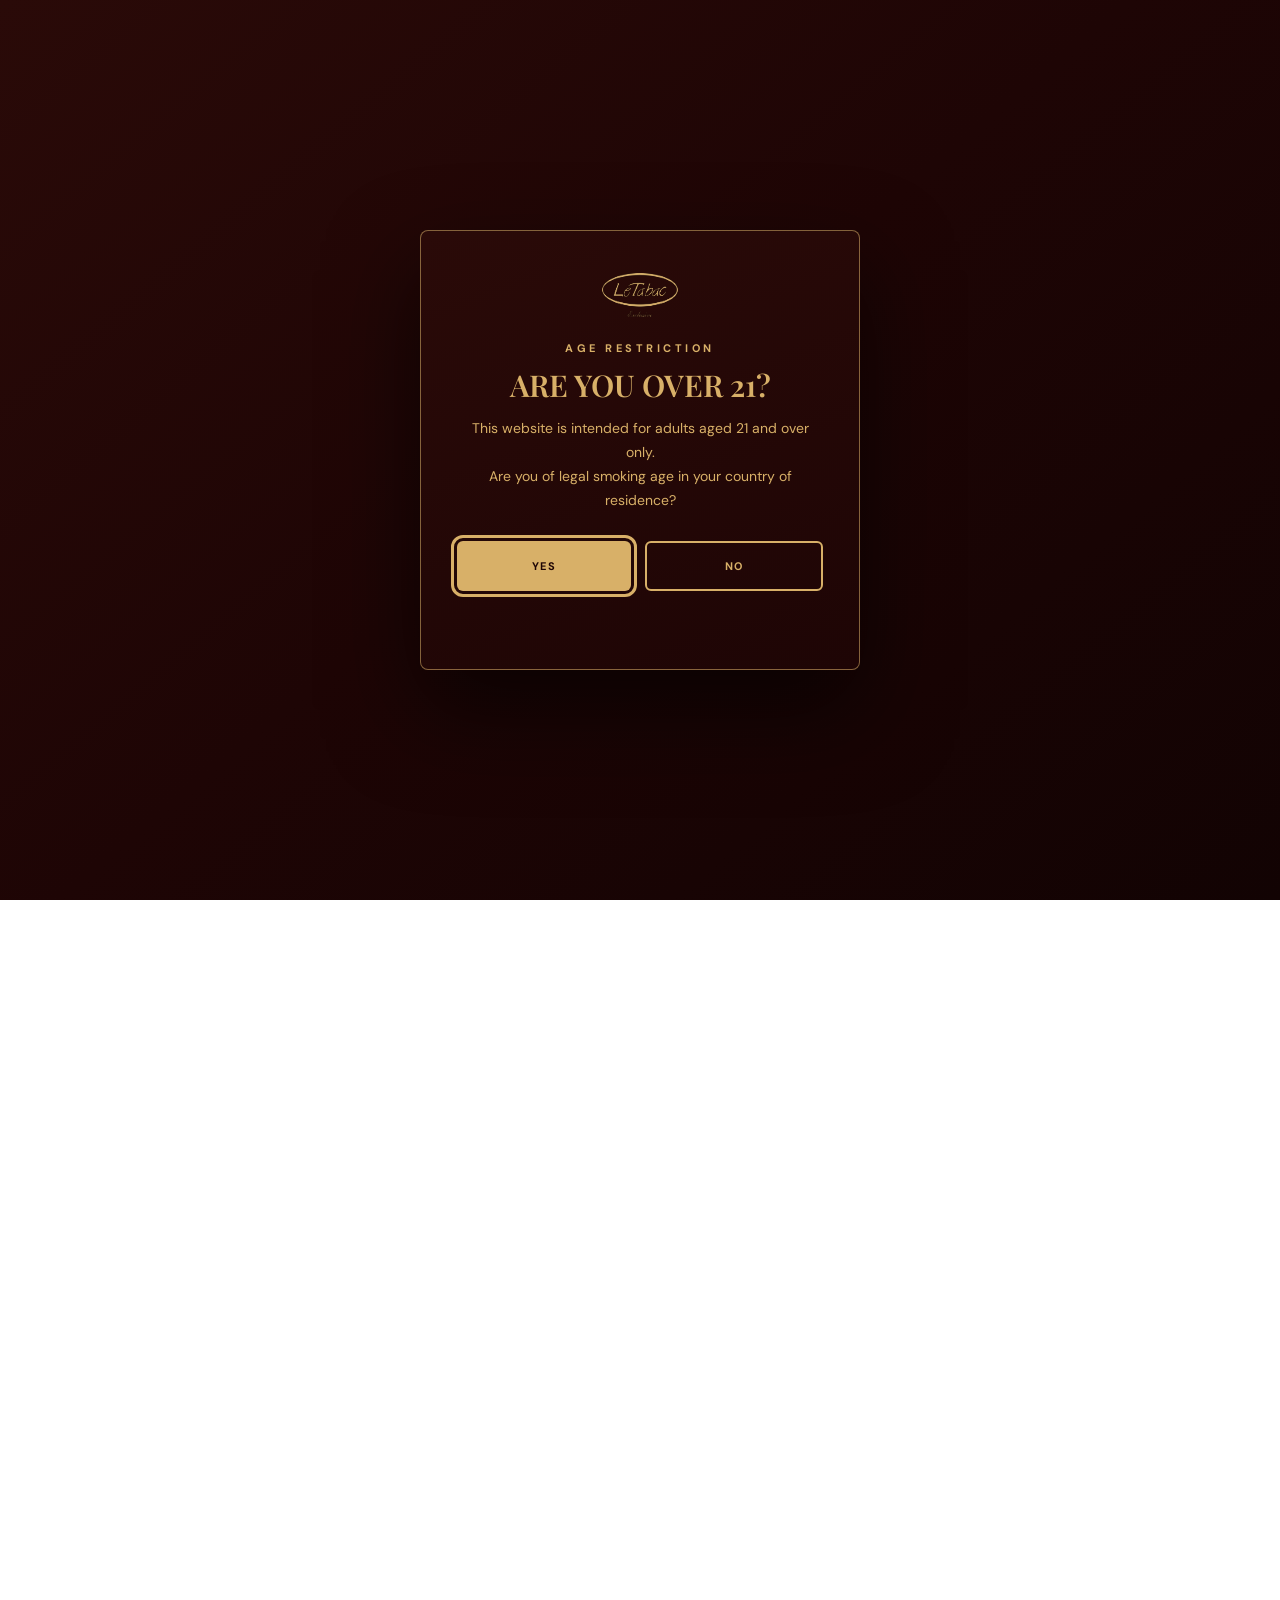
==== index.html @ 9b957c13 "Remove PLAN YOUR VISIT from header nav" ====
<!DOCTYPE html>
<html lang="en">
<head>
    <meta charset="UTF-8">
    <meta name="viewport" content="width=device-width, initial-scale=1.0">
    <title>La Casa del Habano UAE</title>
    <meta name="description" content="The home of premium Habanos in the UAE. La Casa del Habano UAE – a taste of Havana, made for the UAE.">
    <meta name="theme-color" content="#1e0505">
    <link rel="preconnect" href="https://fonts.googleapis.com">
    <link rel="preconnect" href="https://fonts.gstatic.com" crossorigin>
    <link rel="preconnect" href="https://ik.imagekit.io">
    <link href="https://fonts.googleapis.com/css2?family=DM+Sans:wght@400;500;600;700&family=Playfair+Display:ital,wght@0,400;0,500;0,600;0,700&display=swap" rel="stylesheet">
    <link rel="stylesheet" href="https://cdn.jsdelivr.net/npm/leaflet@1.9.4/dist/leaflet.css">
    <link rel="icon" href="favicon.ico?v=2" sizes="any">
    <link rel="icon" type="image/png" sizes="32x32" href="favicon-32x32.png?v=2">
    <link rel="icon" type="image/png" sizes="16x16" href="favicon-16x16.png?v=2">
    <link rel="apple-touch-icon" sizes="180x180" href="apple-touch-icon.png?v=2">
    <link rel="icon" type="image/png" sizes="192x192" href="android-chrome-192x192.png?v=2">
    <link rel="icon" type="image/png" sizes="512x512" href="android-chrome-512x512.png?v=2">
    <link rel="stylesheet" href="styles.css?v=27">
    <!-- Settings load in <head> so the Coming Soon switch below can read
         them before the body renders (no flash of the real site). -->
    <script src="js/site-settings.js?v=4"></script>
</head>
    <body>
    <!-- ===== AGE GATE (21+) ===== -->
    <div id="age-gate" class="age-gate" role="dialog" aria-modal="true" aria-labelledby="age-gate-title" aria-hidden="true">
        <div class="age-gate-card">
            <img src="logo.svg?v=3" alt="LeTabac Exclusivo" class="age-gate-logo">
            <p class="age-gate-kicker">AGE RESTRICTION</p>
            <h2 class="age-gate-title" id="age-gate-title">ARE YOU OVER 21?</h2>
            <p class="age-gate-copy">This website is intended for adults aged 21 and over only.<br>Are you of legal smoking age in your country of residence?</p>
            <div class="age-choice-row" role="group" aria-label="Are you over 21?">
                <button type="button" id="age-yes" class="btn-casa btn-coral age-choice-btn">YES</button>
                <button type="button" id="age-no" class="btn-casa btn-outline age-choice-btn">NO</button>
            </div>
            <p class="age-gate-error" id="age-gate-error" role="alert"></p>
        </div>
    </div>
    <script>
    /* Shows the age gate synchronously BEFORE the rest of the page renders,
       so visitors only ever see the gate on their first visit.
       Verification lives in sessionStorage: it expires once the visitor
       exits (closes the tab/browser), so every new visit asks again.
       (Key matches script.js.) */
    (function () {
        var verified = false;
        try {
            verified = !!sessionStorage.getItem('lcdh_age_verified');
        } catch (error) { /* storage unavailable */ }
        if (!verified) {
            document.getElementById('age-gate').classList.add('visible');
            document.body.classList.add('age-gate-open');
        }
    })();
    </script>

    <!-- ===== COMING SOON PAGE (switchable in /admin → Site Settings) =====
         Reads the admin's latest save (localStorage `lcdh_settings_v1`)
         first so a toggle in the panel previews on reload, then the
         exported js/site-settings.js (loaded in <head> above), defaulting
         to OFF. Runs synchronously before the rest of the body renders,
         so the real site never flashes behind the overlay. -->
    <script>
    (function () {
        var settings = null;
        try {
            var raw = localStorage.getItem('lcdh_settings_v1');
            if (raw) {
                var saved = JSON.parse(raw);
                if (saved && saved.settings && saved.settings.comingSoon && typeof saved.settings.comingSoon === 'object') {
                    settings = saved.settings;
                }
            }
        } catch (error) { /* storage unavailable — fall through */ }
        if (!settings && window.LCDH_SETTINGS && typeof window.LCDH_SETTINGS === 'object') {
            settings = window.LCDH_SETTINGS;
        }
        var cs = settings && settings.comingSoon;
        if (!cs || cs.enabled !== true) return;

        function esc(value) {
            return String(value == null ? '' : value).replace(/[&<>"']/g, function (ch) {
                return { '&': '&amp;', '<': '&lt;', '>': '&gt;', '"': '&quot;', "'": '&#39;' }[ch];
            });
        }
        var contact = settings.contact || {};
        var html = '<div id="coming-soon" class="coming-soon" role="dialog" aria-modal="true" aria-labelledby="coming-soon-title">'
            + '<div class="coming-soon-card">'
            + '<img src="logo.svg?v=3" alt="LeTabac Exclusivo" class="coming-soon-logo">'
            + '<p class="coming-soon-kicker">LETABAC &middot; EXCLUSIVO</p>'
            + '<h1 class="coming-soon-title" id="coming-soon-title">' + esc(cs.headline || 'COMING SOON') + '</h1>'
            + '<span class="coming-soon-rule" aria-hidden="true"></span>'
            + '<p class="coming-soon-message">' + esc(cs.message || '') + '</p>'
            + '<div class="coming-soon-links">'
            + (contact.email ? '<a class="coming-soon-link" href="mailto:' + esc(contact.email) + '">Email us</a>' : '')
            + (contact.whatsapp ? '<a class="coming-soon-link" href="https://wa.me/' + esc(String(contact.whatsapp).replace(/[^0-9]/g, '')) + '" target="_blank" rel="noopener">WhatsApp</a>' : '')
            + (contact.instagram ? '<a class="coming-soon-link" href="' + esc(contact.instagram) + '" target="_blank" rel="noopener">Instagram</a>' : '')
            + '</div>'
            + '<p class="coming-soon-foot">DUBAI &middot; ABU DHABI</p>'
            + '</div></div>';
        document.body.classList.add('coming-soon-open');
        document.body.insertAdjacentHTML('beforeend', html);
        document.title = 'Coming Soon · La Casa del Habano UAE';
    })();
    </script>

    <!-- ===== BACKGROUND AUDIO ===== -->
    <audio id="bg-audio" preload="auto" loop playsinline>
        <source src="https://cdn.pixabay.com/download/audio/2026/02/24/audio_c6c3c46f82.mp3?filename=silesfelipe-siles-calendar-august-1-490186.mp3" type="audio/mpeg">
    </audio>
    <button id="audio-toggle" aria-label="Unmute background music" title="Toggle background music" style="position:fixed;bottom:24px;left:24px;z-index:1000;background:rgba(30, 5, 5,0.94);border:2px solid rgba(216, 176, 104,0.75);color:#d8b068;width:52px;height:52px;border-radius:50%;cursor:pointer;font-size:20px;display:flex;align-items:center;justify-content:center;backdrop-filter:blur(6px);transition:all 0.3s ease;box-shadow:0 4px 12px rgba(30, 5, 5,0.45);">
        <span class="audio-icon">🔊</span>
    </button>

    <!-- ===== HEADER ===== -->
    <header class="site-header" id="siteHeader">
        <nav aria-label="Main navigation" class="nav-container nav-centered">
            <div class="desktop-nav">
                <a class="nav-link" href="#home">HOME</a>
                <a class="nav-link" href="#heritage">HERITAGE</a>
                <a class="nav-link" href="#experience">THE EXPERIENCE</a>
                <a class="nav-link" href="#about">ABOUT US</a>
            </div>
            <button id="menu-button" type="button" aria-label="Open navigation menu" aria-expanded="false" class="menu-button">
                <svg width="24" height="24" viewBox="0 0 24 24" fill="none" stroke="currentColor" stroke-width="2" stroke-linecap="round" stroke-linejoin="round"><line x1="4" y1="6" x2="20" y2="6"/><line x1="4" y1="12" x2="20" y2="12"/><line x1="4" y1="18" x2="20" y2="18"/></svg>
            </button>
        </nav>
    </header>

    <!-- ===== MOBILE MENU ===== -->
    <aside id="mobile-menu" class="mobile-menu" aria-label="Mobile navigation">
        <nav class="mobile-nav">
            <a class="display" href="#home">Home</a>
            <a class="display" href="#heritage">Heritage</a>
            <a class="display" href="#experience">The Experience</a>
            <a class="display" href="#about">About Us</a>
            <a class="display" href="#locations">Locations</a>
        </nav>
    </aside>

    <main>
        <!-- ===== HERO ===== -->
        <section id="home" class="hero">
            <img class="hero-bg-img" src="https://ik.imagekit.io/ttdzqyoun/hero_bg?updatedAt=1789847544621" alt="Cigar lounge seating area with a green leather sofa beneath a gallery wall of framed Cuban art under warm lamplight" loading="eager">
            <div class="hero-overlay" aria-hidden="true"></div>
            <div class="hero-sun" aria-hidden="true"></div>
            <div class="hero-content hero-centered">
                <img src="logo.svg?v=3" alt="LeTabac Exclusivo" class="hero-logo-image">
                <p class="stamp hero-kicker">CUBAN HERITAGE · UAE HOSPITALITY</p>
                <div class="hero-inner">
                    <p class="hero-logo display">LA CASA DEL HABANO UAE</p>
                    <h1 class="hero-title display">A TASTE OF HAVANA, MADE FOR THE UAE.</h1>
                    <p class="hero-description">Discover the craft, colour and unhurried ritual of exceptional Habanos in a house inspired by Cuba's enduring spirit.</p>
                    <div class="hero-actions">
                        <a href="#heritage" class="btn-casa btn-coral">DISCOVER OUR HERITAGE</a>
                        <a href="#locations" class="btn-casa btn-outline">FIND YOUR CASA</a>
                    </div>
                </div>
            </div>
            <a href="#heritage" class="hero-scroll" aria-label="Scroll to next section">
                <span class="hero-scroll-line" aria-hidden="true"></span>
                <span class="hero-scroll-text">FOLLOW THE RHYTHM</span>
    </a>
        </section>
<!-- ===== TILE RULE ===== -->
        <div class="tile-rule" aria-hidden="true"></div>

        <!-- ===== HERITAGE ===== -->
        <section id="heritage" class="section paper-grain">
            <div class="container heritage-grid">
                <div class="reveal heritage-media">
                    <div class="heritage-frame" aria-hidden="true"></div>
                    <img src="https://ik.imagekit.io/ttdzqyoun/Golden-Hour%20Cuban%20Cigar%20Craftsmanship.png" alt="Golden-hour Cuban cigar craftsmanship — hands rolling Habanos" loading="lazy">
                </div>
                <div class="reveal">
                    <p class="eyebrow">FROM LEAF TO LEGACY</p>
                    <h2 class="section-title">CUBAN SOUL. TRUE HABANO CRAFT.</h2>
                    <p class="section-copy">For over five centuries, the Habano has carried the story of Cuba in every leaf. From the Vuelta Abajo soils where the island's finest tobacco is born to the humidor-lined lounges of our Casas in Dubai and Abu Dhabi, that legacy is lived here.</p>
                    <p class="section-copy">Ours is a house built around that craft — hand-rolled Habanos, patient ageing, and the unhurried ritual of good company. To know La Casa del Habano is to know the Habano itself.</p>
                    <button type="button" id="heritage-story" class="btn-casa btn-blue" data-heritage role="button" aria-haspopup="dialog" aria-expanded="false">OUR STORY →</button>
                </div>
            </div>
        </section>

        <!-- ===== HERITAGE STORY MODAL (mirrors the .exp-modal look & behaviour) ===== -->
        <div id="heritage-modal" class="exp-modal" role="dialog" aria-modal="true" aria-labelledby="heritage-modal-title" aria-hidden="true">
            <div class="exp-modal-backdrop" data-heritage-close></div>
            <div class="exp-modal-card" role="document">
                <button type="button" class="exp-modal-close" data-heritage-close aria-label="Close details">&times;</button>
                <div class="exp-modal-img"><img id="heritage-modal-img" alt=""></div>
                <div class="exp-modal-body">
                    <h2 id="heritage-modal-title" class="exp-modal-title display">The Habano</h2>
                    <div class="story-content">
                        <h2 class="story-title">The Legacy of the Habano</h2>
                        <h3>A Heritage Rooted in Cuba</h3>
                        <p>Long before the world came to know the Cuban cigar, the Taino people of Cuba were already cultivating and enjoying tobacco. In 1492, Christopher Columbus and his expedition encountered this ancient tradition for the first time, witnessing the burning and rolling of tobacco leaves known to the indigenous people as <em>Cohiba</em>.</p>
                        <p>What began as a discovery would become a legacy that travelled across continents. Yet, despite tobacco's journey around the world, the true character of the Cuban cigar remains inseparable from the land where it was born.</p>
                        <h3>Where Nature Meets Craftsmanship</h3>
                        <p>The unmistakable character of a Habano begins with the extraordinary conditions found in Cuba. Its fertile soil, distinctive climate, native black tobacco seed varieties and generations of agricultural expertise come together to create a tobacco unlike any other.</p>
                        <p>Beyond these natural elements lies a tradition shaped by patience and dedication. Cuban tobacco growers devote exceptional care to every stage of cultivation, from planting the first seeds to harvesting and carefully ageing the leaves. Each leaf follows its own journey, guided by the experience of those who understand when it has reached the quality required for a Habano.</p>
                        <p>It is this relationship between nature, time and human craftsmanship that gives Cuban tobacco its enduring distinction.</p>
                        <h3>The Meaning Behind the Name</h3>
                        <p>Not every cigar made in Cuba is a Habano. The name represents a protected heritage, reserved for a selection of distinguished Cuban cigar brands that meet specific standards of origin, production and quality.</p>
                        <p>Recognised through the Protected Denomination of Origin, or <em>Denominación de Origen Protegida</em> (D.O.P.), Habanos are produced using tobacco grown in designated Cuban regions, each with its own protected geographical identity.</p>
                        <p>This distinction preserves the connection between the cigar and the land, ensuring that the name Habano represents more than a place of manufacture. It represents a tradition with a defined origin and a carefully guarded identity.</p>
                        <h3>A Tradition Made Entirely by Hand</h3>
                        <p>For more than two centuries, the art of making Habanos has been guided by techniques developed in Havana and passed from one generation of cigar makers to the next.</p>
                        <p>Every Habano is crafted <em>Totalmente a Mano</em> — entirely by hand. From the cultivation of tobacco to the final presentation of the cigar in its box, more than 500 manual tasks contribute to its creation.</p>
                        <p>The process demands precision at every stage. Experienced hands select, prepare, roll and finish the tobacco, while each cigar undergoes rigorous quality controls established by the Regulatory Council for the Protected Denomination of Origin Habanos.</p>
                        <p>Only those that satisfy these exacting requirements may carry the distinguished name.</p>
                        <h3>A Heritage That Endures</h3>
                        <p>The story of the Habano is one of continuity: a Cuban tradition shaped by nature, perfected through generations of knowledge and preserved through uncompromising craftsmanship.</p>
                        <p>More than five centuries after tobacco first captured the attention of the outside world in Cuba, the Habano remains a testament to the extraordinary relationship between its origins, its people and the art of making a truly distinctive cigar.</p>
                    </div>
                </div>
            </div>
        </div>

        <!-- ===== EXPERIENCE ===== -->
        <section id="experience" class="section section-blue">
            <div class="container">
                <div class="reveal section-head">
                    <p class="eyebrow eyebrow-gold">THE CASA EXPERIENCE</p>
                    <h2 class="section-title section-title-cream">A LITTLE HAVANA IN EVERY DETAIL.</h2>
                    <p class="section-sub cream">A considered world of flavour, knowledge and unmistakable Cuban character.</p>
                </div>
                <div class="experience-grid">
                    <article class="experience-card reveal" data-experience="casa-lounge" tabindex="0" role="button" aria-haspopup="dialog" aria-expanded="false">
                        <div class="experience-img"><img src="https://ik.imagekit.io/ttdzqyoun/New%20Folder/lounge.jpg" width="600" height="400" decoding="async" alt="Guests relaxing in the Casa cigar lounge" loading="lazy"></div>
                        <div class="experience-body">
                            <p class="experience-number display">01</p>
                            <h3 class="experience-title display">CASA LOUNGE HOSPITALITY</h3>
                            <p class="experience-copy">Plush armchairs, warm hospitality and an unhurried Cuban welcome in every Casa.</p>
                            <span class="experience-more" aria-hidden="true">Discover more →</span>
                        </div>
                    </article>
                    <article class="experience-card reveal" data-experience="premium-cigars" tabindex="0" role="button" aria-haspopup="dialog" aria-expanded="false">
                        <div class="experience-img"><img src="https://ik.imagekit.io/ttdzqyoun/New%20Folder/premium%20cigars.png" width="600" height="400" decoding="async" alt="Premium hand-rolled Habanos resting in a cedar box" loading="lazy"></div>
                        <div class="experience-body">
                            <p class="experience-number display">02</p>
                            <h3 class="experience-title display">THE PREMIUM HABANO</h3>
                            <p class="experience-copy">Cohiba to Montecristo — Cuba's great houses, kept in flawless condition.</p>
                            <span class="experience-more" aria-hidden="true">Discover more →</span>
                        </div>
                    </article>
                    <article class="experience-card reveal" data-experience="cigar-accessories" tabindex="0" role="button" aria-haspopup="dialog" aria-expanded="false">
                        <div class="experience-img"><img src="https://ik.imagekit.io/ttdzqyoun/New%20Folder/accessories.jpg" width="600" height="400" decoding="async" alt="Cigars beside a polished lighter — part of the Casa accessories collection" loading="lazy"></div>
                        <div class="experience-body">
                            <p class="experience-number display">03</p>
                            <h3 class="experience-title display">THE ACCESSORIES ATELIER</h3>
                            <p class="experience-copy">Cutters, lighters, humidors and cases — everything the ritual deserves.</p>
                            <span class="experience-more" aria-hidden="true">Discover more →</span>
                        </div>
                    </article>
                    <article class="experience-card reveal" data-experience="torcedor-events" tabindex="0" role="button" aria-haspopup="dialog" aria-expanded="false">
                        <div class="experience-img"><img src="https://ik.imagekit.io/ttdzqyoun/New%20Folder/torcedor.png" width="600" height="400" decoding="async" alt="Master torcedor hand-rolling cigars at a private Casa event" loading="lazy"></div>
                        <div class="experience-body">
                            <p class="experience-number display">04</p>
                            <h3 class="experience-title display">MASTER TORCEDOR EVENTS</h3>
                            <p class="experience-copy">Live hand-rolling, guided tastings and bespoke gatherings shaped around your occasion.</p>
                            <span class="experience-more" aria-hidden="true">Discover more →</span>
                        </div>
                    </article>
                </div>
            </div>
        </section>
<!-- ===== EXPERIENCE DETAIL MODAL ===== -->
        <div id="experience-modal" class="exp-modal" role="dialog" aria-modal="true" aria-labelledby="exp-modal-title" aria-hidden="true">
            <div class="exp-modal-backdrop" data-exp-close></div>
            <div class="exp-modal-card" role="document">
                <button type="button" class="exp-modal-close" data-exp-close aria-label="Close details">&times;</button>
                <div class="exp-modal-img"><img id="exp-modal-img" alt=""></div>
                <div class="exp-modal-body">
                    <p class="exp-modal-number display" id="exp-modal-number">01</p>
                    <h3 class="exp-modal-title display" id="exp-modal-title"></h3>
                    <p class="exp-modal-tagline" id="exp-modal-tagline"></p>
                    <div class="exp-modal-text" id="exp-modal-text"></div>
                </div>
            </div>
        </div>
<!-- ===== EVENTS ===== -->
        <section id="events" class="section section-red">
            <div class="container">
                <div class="events-header">
                    <div class="reveal">
                        <p class="eyebrow eyebrow-gold">NIGHTS AT THE CASA</p>
                        <h2 class="section-title section-title-cream">RHYTHM, RITUAL &amp; REMEMBRANCE.</h2>
                        <p class="section-sub cream">Gatherings shaped by craft, music and the warm pulse of Havana.</p>
                    </div>
                    <div class="events-arrows" aria-hidden="true">
                        <button id="prev-event" type="button" aria-label="Previous event">
                            <svg width="20" height="20" viewBox="0 0 24 24" fill="none" stroke="currentColor" stroke-width="2" stroke-linecap="round" stroke-linejoin="round"><path d="m12 19-7-7 7-7"/><path d="M19 12H5"/></svg>
                        </button>
                        <button id="next-event" type="button" aria-label="Next event">
                            <svg width="20" height="20" viewBox="0 0 24 24" fill="none" stroke="currentColor" stroke-width="2" stroke-linecap="round" stroke-linejoin="round"><path d="M5 12h14"/><path d="m12 5 7 7-7 7"/></svg>
                        </button>
                    </div>
                </div>
                <div id="event-carousel" class="event-carousel">
                    <div id="event-track" class="event-track">
                        <article class="event-slide active">
                            <img src="https://images.pexels.com/photos/33731258/pexels-photo-33731258.jpeg" alt="Live music night at the Casa" loading="lazy">
                            <div class="event-content">
                                <p class="event-category">LIVE AT THE CASA</p>
                                <h3 class="event-title display">SON CUBANO SESSIONS</h3>
                                <p class="event-copy">An intimate night of cigar culture, live guitar and easy conversation under warm lights.</p>
                                <p class="event-date">DUBAI · PRIVATE INVITATION</p>
                                <a href="#locations" class="event-link">FIND YOUR CASA →</a>
                            </div>
                        </article>
                        <article class="event-slide">
                            <img src="https://ik.imagekit.io/ttdzqyoun/New%20Folder/lounge.jpg" alt="Guests relaxing in the Casa cigar lounge" loading="lazy">
                            <div class="event-content">
                                <p class="event-category">PAIRING EVENING</p>
                                <h3 class="event-title display">THE RITUAL OF THE HABANO</h3>
                                <p class="event-copy">A slow exploration of flavour, aroma and the timeless ceremony of a fine Habano.</p>
                                <p class="event-date">ABU DHABI · MEMBERS' NIGHT</p>
                                <a href="#locations" class="event-link">FIND YOUR CASA →</a>
                            </div>
                        </article>
                        <article class="event-slide">
                            <img src="https://images.pexels.com/photos/15161546/pexels-photo-15161546.jpeg" alt="Golden hour gathering at the Casa" loading="lazy">
                            <div class="event-content">
                                <p class="event-category">THE CASA TABLE</p>
                                <h3 class="event-title display">GOLDEN HOUR GATHERING</h3>
                                <p class="event-copy">A relaxed evening of shared tables, live music and old Havana spirit.</p>
                                <p class="event-date">UAE · BY INVITATION</p>
                                <a href="#locations" class="event-link">FIND YOUR CASA →</a>
                            </div>
                        </article>
                    </div>
                </div>
                <div id="event-dots" class="event-dots" role="tablist" aria-label="Event slides"></div>
            </div>
        </section>
<!-- ===== BRANDS ===== -->
        <section id="brands" class="section paper-grain">
            <div class="container">
                <p class="eyebrow">CUBA'S ICONIC HOUSES</p>
                <h2 class="section-title">THE WORLD OF HABANOS.</h2>
                <p class="section-copy">Discover the legendary names behind Cuba's most celebrated cigars.</p>
                <div id="brands-marquee" class="brands-marquee" aria-label="Featured Habanos brands">
                    <div class="brands-track">
                        <div class="brands-set">
                            <img src="brands/cohiba.png" alt="Cohiba" class="brand-logo" loading="lazy">
                            <img src="brands/montecristo.png" alt="Montecristo" class="brand-logo" loading="lazy">
                            <img src="brands/romeo-julieta.png" alt="Romeo y Julieta" class="brand-logo" loading="lazy">
                            <img src="brands/partagas.png" alt="Partagás" class="brand-logo" loading="lazy">
                            <img src="brands/h_upmann.png" alt="H. Upmann" class="brand-logo" loading="lazy">
                            <img src="brands/hoyo_de_monterrey.png" alt="Hoyo de Monterrey" class="brand-logo" loading="lazy">
                            <img src="brands/trinidad.png" alt="Trinidad" class="brand-logo" loading="lazy">
                            <img src="brands/san-cristobal-habana.png" alt="San Cristóbal de la Habana" class="brand-logo" loading="lazy">
                            <img src="brands/bolivar.png" alt="Bolívar" class="brand-logo" loading="lazy">
                            <img src="brands/punch.png" alt="Punch" class="brand-logo" loading="lazy">
                            <img src="brands/fonseca.png" alt="Fonseca" class="brand-logo" loading="lazy">
                            <img src="brands/diplomaticos.png" alt="Diplomáticos" class="brand-logo" loading="lazy">
                            <img src="brands/ramon_allones.png" alt="Ramón Allones" class="brand-logo" loading="lazy">
                            <img src="brands/por_larranaga.png" alt="Por Larrañaga" class="brand-logo" loading="lazy">
                            <img src="brands/sant_luis_rey.png" alt="San Luis Rey" class="brand-logo" loading="lazy">
                            <img src="brands/vegas-robaina.png" alt="Vegas Robaina" class="brand-logo" loading="lazy">
                            <img src="brands/vegueros.png" alt="Vegueros" class="brand-logo" loading="lazy">
                            <img src="brands/juan_lopez.png" alt="Juan López" class="brand-logo" loading="lazy">
                            <img src="brands/flor-rafael-gonzalez.png" alt="Flor de Rafael González" class="brand-logo" loading="lazy">
                            <img src="brands/flor-cano.png" alt="Flor de Caño" class="brand-logo" loading="lazy">
                            <img src="brands/qual_d_orsay.png" alt="Quai d'Orsay" class="brand-logo" loading="lazy">
                            <img src="brands/lgc.png" alt="La Gloria Cubana" class="brand-logo" loading="lazy">
                            <img src="brands/es_rey_del_mundo.png" alt="El Rey del Mundo" class="brand-logo" loading="lazy">
                            <img src="brands/sancho_panza.png" alt="Sancho Panza" class="brand-logo" loading="lazy">
                            <img src="brands/hierro-Cuaba-1.png" alt="Cuaba" class="brand-logo" loading="lazy">
                            <img src="brands/JoseLpiedra-1.png" alt="José L. Piedra" class="brand-logo" loading="lazy">
                        </div>
                        <div class="brands-set" aria-hidden="true">
                            <img src="brands/cohiba.png" alt="Cohiba" class="brand-logo" loading="lazy">
                            <img src="brands/montecristo.png" alt="Montecristo" class="brand-logo" loading="lazy">
                            <img src="brands/romeo-julieta.png" alt="Romeo y Julieta" class="brand-logo" loading="lazy">
                            <img src="brands/partagas.png" alt="Partagás" class="brand-logo" loading="lazy">
                            <img src="brands/h_upmann.png" alt="H. Upmann" class="brand-logo" loading="lazy">
                            <img src="brands/hoyo_de_monterrey.png" alt="Hoyo de Monterrey" class="brand-logo" loading="lazy">
                            <img src="brands/trinidad.png" alt="Trinidad" class="brand-logo" loading="lazy">
                            <img src="brands/san-cristobal-habana.png" alt="San Cristóbal de la Habana" class="brand-logo" loading="lazy">
                            <img src="brands/bolivar.png" alt="Bolívar" class="brand-logo" loading="lazy">
                            <img src="brands/punch.png" alt="Punch" class="brand-logo" loading="lazy">
                            <img src="brands/fonseca.png" alt="Fonseca" class="brand-logo" loading="lazy">
                            <img src="brands/diplomaticos.png" alt="Diplomáticos" class="brand-logo" loading="lazy">
                            <img src="brands/ramon_allones.png" alt="Ramón Allones" class="brand-logo" loading="lazy">
                            <img src="brands/por_larranaga.png" alt="Por Larrañaga" class="brand-logo" loading="lazy">
                            <img src="brands/sant_luis_rey.png" alt="San Luis Rey" class="brand-logo" loading="lazy">
                            <img src="brands/vegas-robaina.png" alt="Vegas Robaina" class="brand-logo" loading="lazy">
                            <img src="brands/vegueros.png" alt="Vegueros" class="brand-logo" loading="lazy">
                            <img src="brands/juan_lopez.png" alt="Juan López" class="brand-logo" loading="lazy">
                            <img src="brands/flor-rafael-gonzalez.png" alt="Flor de Rafael González" class="brand-logo" loading="lazy">
                            <img src="brands/flor-cano.png" alt="Flor de Caño" class="brand-logo" loading="lazy">
                            <img src="brands/qual_d_orsay.png" alt="Quai d'Orsay" class="brand-logo" loading="lazy">
                            <img src="brands/lgc.png" alt="La Gloria Cubana" class="brand-logo" loading="lazy">
                            <img src="brands/es_rey_del_mundo.png" alt="El Rey del Mundo" class="brand-logo" loading="lazy">
                            <img src="brands/sancho_panza.png" alt="Sancho Panza" class="brand-logo" loading="lazy">
                            <img src="brands/hierro-Cuaba-1.png" alt="Cuaba" class="brand-logo" loading="lazy">
                            <img src="brands/JoseLpiedra-1.png" alt="José L. Piedra" class="brand-logo" loading="lazy">
                        </div>
                    </div>
                </div>
            </div>
        </section>
<!-- ===== LOCATIONS ===== -->
        <section id="locations" class="section section-leaf">
            <div class="container">
                <p class="eyebrow eyebrow-gold">THREE CASAS, ONE SPIRIT</p>
                <h2 class="section-title section-title-cream">FIND YOUR CASA.</h2>
                <p class="section-sub cream">Your closest invitation to an exceptional Habano experience.</p>
                <div class="locations-layout">
                    <div id="location-links" class="location-links reveal" role="group" aria-label="Choose a Casa location to see it on the map"></div>
                    <div class="map-wrap reveal">
                        <div id="locations-map" class="locations-map" role="region" aria-label="Map of La Casa del Habano locations"></div>
                    </div>
                </div>
                <div id="locations-grid" class="locations-grid"></div>
            </div>
        </section>
<!-- ===== ABOUT US ===== -->
        <section id="about" class="section section-navy">
            <div class="container">
                <div class="about-grid">
                    <div class="reveal">
                        <p class="eyebrow eyebrow-gold">OUR STORY</p>
                        <h2 class="section-title section-title-cream">A CUBAN TRADITION, ROOTED IN THE UAE.</h2>
                        <p class="section-copy cream">For decades, the UAE has gathered the world's cultures — and among the traditions that found a lasting home here is the Habano. Our story grows from the passion of Baqer Mohebi Enterprises, whose love of Cuban cigars brought the world of premium Habanos closer to the region.</p>
                        <p class="section-copy cream">The first La Casa del Habano opened in Dubai in 1998, evolving with the city before reaching Jumeirah Beach Residence in 2008 and City Walk in 2018 — with its private lockers and Habanos Terraza — then on to Abu Dhabi Mall and Dubai Duty Free.</p>
                        <p class="section-copy cream">Yet the Casa has always been about more than cigars: the people, the craftsmanship, and the ritual behind every Habano. A Habano is more than a cigar. It is an experience with Cuba.</p>
                        <p class="about-sign display">La Casa es su casa.</p>
                        <div class="about-actions">
                            <a href="#experience" class="btn-casa btn-coral">EXPLORE THE EXPERIENCE</a>
                            <a href="#locations" class="btn-casa btn-outline-light">FIND YOUR CASA</a>
                        </div>
                    </div>
                    <div class="reveal about-media">
                        <div class="about-frame" aria-hidden="true"></div>
                        <img class="about-img-main" src="https://ik.imagekit.io/ttdzqyoun/about_us_img.png?updatedAt=1789859591076" alt="Inside La Casa del Habano UAE lounge" loading="lazy">
                        <div class="about-badge">
                            <p class="about-badge-kicker">HAVANA · DUBAI · ABU DHABI</p>
                            <p class="about-badge-title display">Three Casas, one spirit.</p>
                        </div>
                    </div>
                </div>
                <div class="about-pillars">
                    <article class="about-card reveal">
                        <p class="about-number display">01</p>
                        <h3 class="about-card-title">Authenticity, guaranteed</h3>
                        <p class="about-card-copy">An official La Casa del Habano franchise. Every box sealed, every band genuine, every humidor kept at ritual-perfect conditions.</p>
                    </article>
                    <article class="about-card reveal">
                        <p class="about-number display">02</p>
                        <h3 class="about-card-title">A place to belong</h3>
                        <p class="about-card-copy">From first-timers to lifelong aficionados — our team guides, pairs and welcomes you like family, never like a transaction.</p>
                    </article>
                    <article class="about-card reveal">
                        <p class="about-number display">03</p>
                        <h3 class="about-card-title">Craft &amp; ritual</h3>
                        <p class="about-card-copy">Cutting, lighting, pairing, sharing. We keep Cuba's slow art alive in the heart of the UAE, one evening at a time.</p>
                    </article>
                </div>
                <div class="about-stats reveal">
                    <div class="about-stat">
                        <p class="about-stat-value display">3</p>
                        <p class="about-stat-label">CASAS ACROSS THE UAE</p>
                    </div>
                    <div class="about-stat">
                        <p class="about-stat-value display">25+</p>
                        <p class="about-stat-label">CUBAN MARQUES IN OUR HUMIDORS</p>
                    </div>
                    <div class="about-stat">
                        <p class="about-stat-value display">100%</p>
                        <p class="about-stat-label">GENUINE HABANOS, ALWAYS</p>
                    </div>
                </div>
            </div>
        </section>
    </main>
<!-- ===== FOOTER ===== -->
    <footer class="footer">
        <div class="container footer-grid">
            <div>
                <img src="logo.svg?v=3" alt="LeTabac Exclusivo" class="footer-logo-image">
                <p class="footer-statement">The home of premium Habanos in the UAE, with a little Havana soul.</p>
            </div>
            <div>
                <p class="footer-heading">NAVIGATION</p>
                <nav class="footer-nav">
                    <a href="#home" class="footer-link">Home</a>
                    <a href="#about" class="footer-link">About Us</a>
                    <a href="#experience" class="footer-link">The Experience</a>
                    <a href="#events" class="footer-link">Casa Events</a>
                    <a href="#locations" class="footer-link">Our Locations</a>
                </nav>
            </div>
            <div>
                <p class="footer-heading">LOCATIONS</p>
                <nav id="footer-locations" class="footer-locations" aria-label="Our locations">
                    <a class="footer-link footer-location-link" href="#locations" data-location="City Walk — Dubai">City Walk</a>
                    <a class="footer-link footer-location-link" href="#locations" data-location="JBR — Dubai">JBR</a>
                    <a class="footer-link footer-location-link" href="#locations" data-location="Abu Dhabi Mall — Abu Dhabi">Abu Dhabi Mall</a>
                </nav>
            </div>
            <div>
                <p class="footer-heading">CONTACT</p>
                <nav class="footer-nav" aria-label="Contact">
                    <a id="footer-email" href="mailto:cdh.jbr@baqermohebi.com" class="footer-link">cdh.jbr@baqermohebi.com</a>
                    <a id="footer-instagram" href="https://instagram.com/lacasadelhabano_uae" target="_blank" rel="noopener noreferrer" class="footer-link">Follow us on Instagram — @lacasadelhabano_uae</a>
                    <a id="footer-whatsapp" href="https://wa.me/9715066008888" target="_blank" rel="noopener noreferrer" class="footer-link" role="button" data-open-chat="true" aria-haspopup="dialog" aria-controls="whatsapp-chatbot" aria-expanded="false">Chat on WhatsApp</a>
                </nav>
            </div>
        </div>
        <div class="footer-bottom">
            <span>© 2026 La Casa del Habano UAE. All Rights Reserved.</span>
            <!-- Developer signature: revealed only when "devdetshow" is in the URL -->
            <span id="dev-signature" class="dev-signature" hidden>This site is developed and managed by Dexter John Modesto</span>
        </div>
    </footer>

    <!-- ===== WHATSAPP CHATBOT POPUP ===== -->
    <div id="whatsapp-chatbot" class="whatsapp-chatbot" role="dialog" aria-labelledby="chatbot-title" aria-hidden="true">
        <div class="chatbot-header">
            <div class="chatbot-avatar">
                <svg width="22" height="22" viewBox="0 0 24 24" fill="none" stroke="currentColor" stroke-width="2" stroke-linecap="round" stroke-linejoin="round"><path d="M7.9 20A9 9 0 1 0 4 16.1L2 22Z"/></svg>
            </div>
            <div class="chatbot-header-info">
                <h3 id="chatbot-title">La Casa del Habano</h3>
                <p class="chatbot-subtitle"><span class="chatbot-status-dot"></span>Typically replies within an hour</p>
            </div>
            <button id="chatbot-close" type="button" aria-label="Close chat">
                <svg width="18" height="18" viewBox="0 0 24 24" fill="none" stroke="currentColor" stroke-width="2" stroke-linecap="round" stroke-linejoin="round"><line x1="18" y1="6" x2="6" y2="18"/><line x1="6" y1="6" x2="18" y2="18"/></svg>
            </button>
        </div>
        <!-- Shown only when the chat was opened from a specific Casa's
             "Contact Store" button. Cancelling drops the store target and
             routes the message back to the main (default) WhatsApp number. -->
        <div id="chatbot-store-bar" class="chatbot-store-bar" hidden>
            <p class="chatbot-store-bar-text">Chatting with <strong id="chatbot-store-name">this Casa</strong> — messages go to this store only.</p>
            <button id="chatbot-store-cancel" type="button" class="chatbot-store-cancel">Cancel</button>
        </div>
        <div class="chatbot-messages">
            <div class="message message-bot">Hello! 👋 Welcome to La Casa del Habano UAE.&#10;Type your message below and we'll continue the chat on WhatsApp.</div>
        </div>
        <form id="chatbot-form" class="chatbot-input-area">
            <textarea id="chatbot-input" placeholder="Type your message…" rows="1" maxlength="1000" aria-label="Type your message"></textarea>
            <button id="chatbot-send" type="submit" aria-label="Send message">
                <svg width="18" height="18" viewBox="0 0 24 24" fill="none" stroke="currentColor" stroke-width="2" stroke-linecap="round" stroke-linejoin="round"><line x1="22" y1="2" x2="11" y2="13"/><polygon points="22 2 15 22 11 13 2 9 22 2"/></svg>
            </button>
        </form>
    </div>


    <!-- ===== FLOATING WHATSAPP ===== -->
    <a id="whatsapp-widget" href="https://wa.me/971542137706" target="_blank" rel="noopener noreferrer" aria-label="Chat with La Casa del Habano UAE on WhatsApp" aria-haspopup="dialog" aria-controls="whatsapp-chatbot" aria-expanded="false" class="whatsapp-float">
        <svg width="24" height="24" viewBox="0 0 24 24" fill="none" stroke="currentColor" stroke-width="2" stroke-linecap="round" stroke-linejoin="round"><path d="M7.9 20A9 9 0 1 0 4 16.1L2 22Z"/></svg>
    </a>

    <script src="https://cdn.jsdelivr.net/npm/leaflet@1.9.4/dist/leaflet.js"></script>
    <script src="js/events-data.js?v=2"></script>
    <script src="script.js?v=27"></script>
    <script src="audio.js?v=6"></script>
</body>
</html>
---- styles.css ----
/* =========================================================
   LA CASA DEL HABANO UAE
   Reference-aligned stylesheet
   Fonts: DM Sans (body) · Playfair Display (display)

   ---------------------------------------------------------
   LA CASA DEL HABANO BRAND PALETTE
   ---------------------------------------------------------
     HABANO RED      #1e0505   DOMINANT · page ground, bands,
                                           CTAs, titles, rules
     HABANO GOLD     #d8b068   accent   · foil lines, borders,
                                           numerals, small copy
     HABANO BLACK    #1e0505   base     · deep copy on ivory
     TOBACCO BROWN   #1e0505   reserved · print & packaging
   ---------------------------------------------------------
   Every large surface is a shade of Habano Red #1e0505
   (shades mixed for depth), so the brand red leads the page
   while ivory paper and gold stay as accents. Contrast is
   AA-checked for every pairing used below.
   ========================================================= */

:root {
    /* --- Core brand colours (do not alter) --- */
    --brand-red: #1e0505;
    --brand-gold: #d8b068;
    --brand-black: #1e0505;   /* base — reserved for deep copy, not a surface   */

    /* --- Dark red → black gradient pair (requested) --- */
    --habano-crimson: #1e0505;
    --habano-black: #1e0505;
    --habano-gradient: linear-gradient(135deg, #1e0505 0%, #2a0a08 42%, #1e0505 100%);
    --habano-gradient-soft: linear-gradient(160deg, rgba(30, 5, 5, .28), rgba(30, 5, 5, .92));

    /* --- Habano Red shades: DOMINANT. Every large surface mixes #1e0505 --- */
    --brand-red-deep: #2a0a08;    /* 30% shade — panels, cards, warm bands  */
    --brand-red-dark: #1e0505;    /* 50% shade — deep bands, nested panels  */
    --brand-red-darkest: #120303; /* 70% shade — page edge, footer, copy    */

    /* --- Brand tints (paper surfaces & copy on red) --- */
    --brand-ivory: #d8b068;
    --brand-gold-tint: #d8b068;
    --brand-red-tint: #d8b068;

    /* --- Semantic aliases (used by every rule below) --- */
    --navy: var(--brand-red-deep);       /* dominant surface: body, cards, panels */
    --navy-deep: var(--brand-red-dark);
    --cream: var(--brand-ivory);         /* paper surface & light copy            */
    --sand: var(--brand-gold);           /* gold accents, rules, borders          */
    --gold-copy: var(--brand-gold-tint); /* gold copy on Habano Red grounds       */
    --red: var(--brand-red);             /* signature Habano Red                  */
    --coral: var(--brand-red);           /* primary CTA fill (legacy name)        */
    --ink: var(--brand-red-darkest);     /* deep copy / footer / nested panels    */
    --gold: var(--brand-gold);

    --vh: 1vh;
    --radius-sm: 4px;
    --radius-md: 6px;
    --radius-lg: 8px;
    --radius-pill: 6px;
}

*, *::before, *::after {
    box-sizing: border-box;
}

html {
    scroll-behavior: smooth;
}

body {
    margin: 0;
    font-family: "DM Sans", -apple-system, BlinkMacSystemFont, "Segoe UI", sans-serif;
    font-size: 16px;
    color: var(--cream);
    background: linear-gradient(180deg, #1e0505 0%, #2a0a08 40%, #1e0505 100%);
    background-attachment: fixed;
    overflow-x: hidden;
    -webkit-font-smoothing: antialiased;
}

img {
    display: block;
    max-width: 100%;
}

.display {
    font-family: "Playfair Display", Georgia, serif;
}

h1, h2, h3, h4, p {
    margin: 0;
}

a {
    -webkit-tap-highlight-color: transparent;
}

/* Brand-palette selection: reads on both ivory paper and Habano Red grounds */
::selection {
    background: var(--brand-gold);
    color: var(--brand-black);
}

a:focus-visible,
button:focus-visible,
input:focus-visible,
textarea:focus-visible,
select:focus-visible {
    outline: 3px solid var(--cream);
    outline-offset: 3px;
}

/* ===== LAYOUT PRIMITIVES ===== */

.container {
    max-width: 1280px;
    margin: 0 auto;
    padding-left: 24px;
    padding-right: 24px;
}

@media (min-width: 1024px) {
    .container {
        padding-left: 40px;
        padding-right: 40px;
    }
}

.section {
    width: 100%;
    padding-top: 96px;
    padding-bottom: 96px;
    position: relative;
}

@media (min-width: 1024px) {
    .section {
        padding-top: 128px;
        padding-bottom: 128px;
    }
}

/* Reveal-on-scroll */
.reveal {
    opacity: 0;
    transform: translateY(26px);
    transition: opacity .7s ease, transform .7s ease;
}

.reveal.visible {
    opacity: 1;
    transform: none;
}

/* Once revealed, drop the element off the compositor so scrolling over it
   is a plain paint instead of a live layer blend. */
.reveal.reveal-settled {
    transition: none;
    will-change: auto;
}

/* ===== TYPOGRAPHY PRIMITIVES ===== */

.eyebrow {
    font-size: 13px;
    font-weight: 700;
    letter-spacing: .16em;
    text-transform: uppercase;
    color: var(--red);
}

.eyebrow-gold {
    color: var(--gold-copy);
}

.section-title {
    margin-top: 16px;
    font-family: "Playfair Display", Georgia, serif;
    font-size: 40px;
    font-weight: 600;
    line-height: .95;
    letter-spacing: -0.01em;
    color: var(--brand-red);
}

@media (min-width: 640px) {
    .section-title {
        font-size: 28px;
    }
}

.section-title-cream {
    color: var(--cream);
}

.section-copy {
    margin-top: 28px;
    font-size: 17px;
    line-height: 28px;
    color: var(--ink);
    max-width: 36rem;
}

.section-sub {
    margin-top: 20px;
    font-size: 17px;
    line-height: 1.55;
    color: var(--ink);
}

.cream {
    color: var(--cream);
}

/* ===== BUTTONS ===== */

.btn-casa {
    display: inline-flex;
    align-items: center;
    justify-content: center;
    gap: .55rem;
    padding: 1rem 1.7rem;
    font-family: "DM Sans", sans-serif;
    font-size: 11px;
    font-weight: 700;
    letter-spacing: .12em;
    text-decoration: none;
    border: none;
    border-radius: var(--radius-pill);
    cursor: pointer;
    transition: transform .25s ease, box-shadow .25s ease, background .25s ease, color .25s ease;
}

.btn-casa:hover {
    transform: translateY(-3px);
    box-shadow: 0 16px 30px -12px rgba(30, 5, 5, .55);
}

/* Primary CTA: ivory ground + Habano Red copy — stays legible on red surfaces */
.btn-coral {
    background: var(--cream);
    color: var(--brand-red);
}

.btn-outline {
    background: none;
    border: 2px solid var(--cream);
    color: var(--cream);
}

/* Secondary CTA used on the ivory paper band: full Habano Red */
.btn-blue {
    background: var(--brand-red);
    color: var(--cream);
}
/* ===== HEADER ===== */

.site-header {
    position: fixed;
    top: 0;
    left: 0;
    width: 100%;
    z-index: 40;
    background: transparent;
    transition: background .35s ease, box-shadow .35s ease;
}

.site-header.scrolled {
    background: #1e0505;
    box-shadow: 0 5px 18px rgba(30, 5, 5, .45);
}

.nav-container {
    max-width: 1280px;
    margin: 0 auto;
    display: flex;
    align-items: center;
    justify-content: space-between;
    padding: 20px 24px;
}

@media (min-width: 1024px) {
    .nav-container {
        padding-left: 40px;
        padding-right: 40px;
    }
}
/* Centered desktop nav (no header logo — logo lives in the hero) */
.nav-container.nav-centered {
    justify-content: center;
}

.nav-container.nav-centered .desktop-nav {
    justify-content: center;
}

/* Big centered hero logo */
.hero-content.hero-centered {
    display: flex;
    flex-direction: column;
    align-items: center;
    text-align: center;
    padding-top: 120px;
    padding-bottom: 72px;
    gap: 0;
}

.hero-content.hero-centered .hero-inner,
.hero-content.hero-centered .hero-title,
.hero-content.hero-centered .hero-description {
    margin-left: auto;
    margin-right: auto;
    text-align: center;
}

.hero-content.hero-centered .hero-actions {
    justify-content: center;
    align-items: center;
}

.hero-logo-image {
    display: block;
    width: min(300px, 64vw);
    height: auto;
    margin: 0 auto 22px;
}

.hero-content.hero-centered .hero-kicker {
    margin-bottom: 26px;
}

.hero-content.hero-centered .hero-inner {
    margin-top: 0;
}

@media (max-width: 767px) {
    .nav-container.nav-centered {
        justify-content: flex-end;
    }

    .hero-content.hero-centered {
        padding-top: 104px;
        padding-bottom: 64px;
    }

    .hero-logo-image {
        width: min(230px, 68vw);
        margin-bottom: 18px;
    }

    .hero-content.hero-centered .hero-kicker {
        margin-bottom: 22px;
    }
}


.nav-logo {
    display: flex;
    align-items: center;
    gap: 12px;
    text-decoration: none;
}

.logo-bar {
    width: 8px;
    height: 32px;
    background: var(--sand);
    border-radius: 2px;
    flex-shrink: 0;
}

.logo-text {
    font-size: 18px;
    font-family: "Playfair Display", Georgia, serif;
    font-weight: 600;
    letter-spacing: .12em;
    color: var(--cream);
    white-space: nowrap;
}

.logo-image {
    display: block;
    height: 44px;
    width: auto;
    max-width: 220px;
    object-fit: contain;
}

.desktop-nav {
    display: flex;
    align-items: center;
    gap: 28px;
}

.nav-link {
    font-size: 11px;
    font-weight: 700;
    letter-spacing: .13em;
    text-decoration: none;
    color: var(--cream);
    text-transform: uppercase;
    position: relative;
    padding: 4px 0;
}

.nav-link::after {
    content: "";
    position: absolute;
    left: 0;
    bottom: -7px;
    width: 0;
    height: 2px;
    background: var(--sand);
    transition: width .25s ease;
}

.nav-link:hover::after,
.nav-link.active::after {
    width: 100%;
}

.nav-cta {
    background: var(--cream);
    color: var(--brand-red);
}

/* Primary CTA hover stays deep Habano Red with ivory copy; nav CTA hover is full Habano Red #1e0505 */
.btn-coral:hover {
    background: var(--brand-red-dark);
    color: var(--cream);
}

.nav-cta:hover {
    background: #1e0505;
    color: var(--cream);
}

.menu-button {
    display: none;
    background: none;
    border: none;
    color: var(--cream);
    cursor: pointer;
    padding: 4px;
}

@media (max-width: 767px) {
    .desktop-nav {
        display: none;
    }

    .menu-button {
        display: flex;
        align-items: center;
        justify-content: center;
    }
}

/* ===== MOBILE MENU ===== */

.mobile-menu {
    position: fixed;
    /* Starts BELOW the fixed header (logo + hamburger): header height is
       20px padding x 2 + the 44px logo = 84px, so the panel never covers it. */
    top: 84px;
    bottom: 0;
    /* Anchored to the RIGHT edge — drawer over the right 40%. */
    right: 0;
    width: 40%;
    z-index: 50;
    background: var(--navy);
    padding: 16px 14px;
    /* Parked fully off the RIGHT edge (+1px so the antialiased edge never
       bleeds a hairline onto the screen when closed) and slides in from the
       right side. 100% of its own width is exactly enough to clear the screen
       because the panel is flush with the right edge. */
    transform: translateX(calc(100% + 1px));
    transition: transform .35s ease;
    overflow-y: auto;
    overflow-x: hidden;
    display: flex;
    flex-direction: column;
}

.mobile-menu.open {
    transform: translateX(0);
}

@media (max-width: 480px) {
    .logo-image {
        height: 38px;
    }

    /* The logo shrinks to 38px here, so the header is 20px x 2 + 38px = 78px. */
    .mobile-menu {
        top: 78px;
    }
}

.mobile-nav {
    flex: 1 0 auto;
    display: flex;
    flex-direction: column;
    justify-content: flex-start;
    /* Roomy spacing between items — the drawer is full height, so the list
       can breathe. Scales with viewport like the label size below. */
    gap: clamp(20px, 5vw, 28px);
}

.mobile-nav a {
    /* Smaller labels suit the 40% column; still scales with the viewport so
       the longest label ("The Experience") stays on one line where it can. */
    font-size: clamp(15px, 4vw, 20px);
    font-weight: 500;
    line-height: 1.3;
    color: var(--cream);
    text-decoration: none;
    overflow-wrap: break-word;
}

.mobile-nav a:hover {
    color: var(--sand);
}

/* ===== HERO ===== */

.hero {
    position: relative;
    min-height: 100vh;
    min-height: calc(var(--vh) * 100);
    display: flex;
    align-items: center;
    overflow: hidden;
    background: var(--brand-red-darkest);
}

.hero-bg-img {
    position: absolute;
    inset: 0;
    width: 100%;
    height: 100%;
    object-fit: cover;
}

/* Habano Red wash over the photo, first thing the eye reads.
   Tuned for the bright daylight hero photo: the wash keeps the red
   signature across the copy column without flattening the gallery wall
   and sofa detail underneath.
   The 180deg layer is the nav scrim: .site-header is fixed and transparent
   at the top of the page, so the cream nav links sit straight on bright
   photo pixels. The plateau holds a floor of contrast across the whole nav
   bar (84px, 78px under 480px) on any viewport height, then fades out well
   above the headline so the photo still reads. */
.hero-overlay {
    position: absolute;
    inset: 0;
    background:
        linear-gradient(180deg,
            rgba(30, 5, 5, .70),
            rgba(30, 5, 5, .44) min(90px, 24%),
            rgba(30, 5, 5, 0) min(210px, 34%)),
        linear-gradient(90deg,
            rgba(30, 5, 5, .88),
            rgba(30, 5, 5, .42) 42%,
            rgba(30, 5, 5, .30));
}

/* Habano Red glow behind the hero copy */
.hero-sun {
    width: 460px;
    height: 460px;
    border-radius: 50%;
    background: var(--brand-red);
    filter: blur(1px);
    opacity: .16;
    position: absolute;
    right: -130px;
    top: 12%;
    pointer-events: none;
}

.hero-content {
    position: relative;
    z-index: 10;
    width: 100%;
    max-width: 1280px;
    margin: 0 auto;
    padding: 96px 24px 0;
}

@media (min-width: 1024px) {
    .hero-content {
        padding-left: 40px;
        padding-right: 40px;
    }
}

.stamp {
    border: 2px solid var(--sand);
    border-radius: 6px;
    letter-spacing: .12em;
}

.hero-kicker {
    display: inline-block;
    padding: 8px 16px;
    font-size: 12px;
    font-weight: 700;
    color: var(--cream);
    text-transform: uppercase;
}

.hero-inner {
    margin-top: 32px;
    max-width: 56rem;
}

.hero-logo {
    font-size: 18px;
    font-weight: 600;
    letter-spacing: .2em;
    color: var(--sand);
    text-transform: uppercase;
}

.hero-title {
    margin-top: 20px;
    max-width: 48rem;
    font-family: "Playfair Display", Georgia, serif;
    font-size: 40px;
    font-weight: 600;
    line-height: 1;
    color: var(--cream);
    text-shadow: 2px 3px 0 rgba(30, 5, 5, .85), 0 14px 34px rgba(30, 5, 5, .45);
}

@media (min-width: 640px) {
    .hero-title {
        font-size: 32px;
    }
}

.hero-description {
    margin-top: 28px;
    max-width: 36rem;
    font-size: 17px;
    line-height: 28px;
    color: var(--cream);
}

.hero-actions {
    margin-top: 36px;
    display: flex;
    flex-direction: column;
    gap: 12px;
}

@media (min-width: 640px) {
    .hero-actions {
        flex-direction: row;
    }
}

.hero-scroll {
    position: absolute;
    bottom: 28px;
    left: 24px;
    z-index: 10;
    display: flex;
    align-items: center;
    gap: 12px;
    text-decoration: none;
    color: var(--cream);
}

@media (min-width: 1024px) {
    .hero-scroll {
        left: 40px;
    }
}

.hero-scroll-line {
    height: 1px;
    width: 40px;
    background: var(--sand);
}

.hero-scroll-text {
    font-size: 12px;
    font-weight: 700;
    letter-spacing: .15em;
    text-transform: uppercase;
}

/* ===== TILE RULE ===== */

/* Repeating Habano Red · Ivory · Ivory tile band */
.tile-rule {
    height: 12px;
    width: 100%;
    background: repeating-linear-gradient(90deg,
        var(--brand-red) 0 22px,
        var(--cream) 22px 28px,
        var(--brand-red-dark) 28px 50px,
        var(--cream) 50px 56px);
}
/* ===== SECTION BACKGROUNDS ===== */

/* Ivory paper with Habano Red specks */
.paper-grain {
    background-color: var(--brand-ivory);
    background-image: radial-gradient(rgba(30, 5, 5, .16) .7px, transparent .8px);
    background-size: 7px 7px;
}

.section-blue {
    background: var(--habano-gradient);    /* The Casa Experience */
}

.section-red {
    background: var(--habano-gradient);         /* Nights at the Casa  */
}

.section-leaf {
    background: var(--habano-gradient);         /* Find Your Casa      */
}

.section-navy {
    background: var(--habano-gradient);    /* About Us            */
}

/* ===== HERITAGE ===== */

.heritage-grid {
    display: grid;
    gap: 48px;
    align-items: center;
}

@media (min-width: 1024px) {
    .heritage-grid {
        grid-template-columns: 1fr 1fr;
        gap: 96px;
    }
}

#heritage .btn-casa {
    margin-top: 32px;
}

.heritage-media {
    position: relative;
}

.heritage-frame {
    position: absolute;
    left: -12px;
    top: -12px;
    width: 100%;
    height: 100%;
    border: 3px solid rgba(30, 5, 5, .85);
    border-radius: var(--radius-lg);
}

.heritage-media img {
    position: relative;
    width: 100%;
    height: 430px;
    object-fit: cover;
    border-radius: var(--radius-md);
    box-shadow: 0 28px 50px -20px rgba(30, 5, 5, .5);
}

@media (min-width: 1024px) {
    .heritage-media img {
        height: 580px;
    }
}

/* ===== EXPERIENCE ===== */

.section-head {
    max-width: 42rem;
}

.experience-grid {
    margin-top: 56px;
    display: grid;
    gap: 20px;
}

@media (min-width: 640px) {
    .experience-grid {
        grid-template-columns: repeat(2, 1fr);
    }
}

@media (min-width: 1024px) {
    .experience-grid {
        grid-template-columns: repeat(4, 1fr);
    }
}

.experience-card {
    border: 1px solid rgba(216, 176, 104, .45);
    border-radius: var(--radius-md);
    overflow: hidden;
    contain: layout paint;
    transition: transform .3s ease, background .3s ease, box-shadow .3s ease;
}

.experience-card:hover {
    transform: translateY(-7px);
    background: rgba(216, 176, 104, .1);
    box-shadow: 0 24px 40px -18px rgba(30, 5, 5, .55);
}

.experience-img {
    height: 160px;
    overflow: hidden;
}

.experience-img img {
    width: 100%;
    height: 100%;
    object-fit: cover;
    transition: transform .55s ease;
}

.experience-card:hover .experience-img img {
    transform: scale(1.07);
}

.experience-body {
    padding: 24px;
}

.experience-number {
    font-size: 30px;
    color: var(--sand);
}

.experience-title {
    margin-top: 12px;
    font-size: 24px;
    font-weight: 600;
    color: var(--cream);
}

.experience-copy {
    margin-top: 12px;
    font-size: 14px;
    line-height: 24px;
    color: var(--cream);
}

/* ===== EXPERIENCE DETAILS ===== */
.experience-card[data-experience] { cursor: pointer; }
.experience-card[data-experience]:focus-visible {
    outline: 3px solid var(--sand);
    outline-offset: 5px;
}
.experience-more {
    display: inline-block;
    margin-top: 20px;
    color: var(--sand);
    font-size: 11px;
    font-weight: 700;
    letter-spacing: .12em;
    text-transform: uppercase;
}
body.experience-modal-open { overflow: hidden; }

/* --- Smooth reveal: fade + scale the whole dialog --- */
.exp-modal {
    position: fixed;
    inset: 0;
    z-index: 10000;
    padding: 24px;
    display: grid;
    place-items: center;
    opacity: 0;
    visibility: hidden;
    pointer-events: none;
    transition: opacity .3s ease, visibility .3s ease .3s;
}
.exp-modal.open {
    opacity: 1;
    visibility: visible;
    pointer-events: auto;
    transition: opacity .3s ease, visibility .3s ease 0s;
}
.exp-modal-backdrop {
    position: absolute;
    inset: 0;
    background: rgba(0, 0, 0, .8);
    backdrop-filter: blur(6px);
    opacity: 0;
    transition: opacity .4s ease;
}
.exp-modal.open .exp-modal-backdrop {
    opacity: 1;
}
.exp-modal-card {
    position: relative;
    width: min(760px, 100%);
    max-height: calc(100vh - 48px);
    max-height: calc(100dvh - 48px);
    overflow-y: auto;
    overscroll-behavior: contain;
    background: var(--habano-gradient);
    color: var(--cream);
    border: 1px solid var(--sand);
    border-radius: var(--radius-lg);
    box-shadow: 0 24px 80px rgba(0, 0, 0, .6);
    /* entrance animation for the card itself */
    opacity: 0;
    transform: translateY(-12px) scale(0.97);
    transition: opacity .42s cubic-bezier(.2,.85,.2,1), transform .42s cubic-bezier(.2,.85,.2,1);
}
.exp-modal.open .exp-modal-card {
    opacity: 1;
    transform: translateY(0) scale(1);
}

/* --- Scrollbar: hidden at rest, branded thumb on scroll --- */
.exp-modal-card {
    /* hide native scrollbar by default (all browsers) */
    scrollbar-width: none;       /* Firefox */
    -ms-overflow-style: none;    /* Edge legacy */
}
.exp-modal-card::-webkit-scrollbar {
    width: 0;
    height: 0;
}
/* reveal a styled scrollbar only while the card is scrolled */
.exp-modal-card.scrolled {
    scrollbar-width: thin;                              /* Firefox */
    scrollbar-color: var(--sand) rgba(216, 176, 104, .1);
}
.exp-modal-card.scrolled::-webkit-scrollbar {
    width: 8px;
}
.exp-modal-card.scrolled::-webkit-scrollbar-track {
    background: rgba(216, 176, 104, .08);
    border-radius: 2px;
}
.exp-modal-card.scrolled::-webkit-scrollbar-thumb {
    background: var(--sand);
    border-radius: 2px;
}
.exp-modal-card.scrolled::-webkit-scrollbar-thumb:hover {
    background: #d8b068;
}
.exp-modal-close {
    position: sticky;
    top: 12px;
    float: right;
    z-index: 2;
    margin: 12px 12px -56px 0;
    width: 44px;
    height: 44px;
    border: 1px solid var(--sand);
    border-radius: 50%;
    background: #1e0505;
    color: var(--cream);
    font-size: 30px;
    line-height: 1;
    cursor: pointer;
    transition: background .25s ease;
}
.exp-modal-close:hover { background: #1e0505; }
.exp-modal-close:focus-visible { outline: 3px solid var(--cream); outline-offset: 3px; }
.exp-modal-img { height: 220px; overflow: hidden; }
.exp-modal-img img { width: 100%; height: 100%; object-fit: cover; }
.exp-modal-body { padding: 32px 40px 40px; }
.exp-modal-number { color: var(--sand); font-size: 28px; }
.exp-modal-title { font-size: clamp(26px, 5vw, 38px); line-height: 1.2; margin-top: 8px; }
.exp-modal-tagline { margin-top: 16px; font-size: 17px; line-height: 1.7; }
.exp-modal-text h4 { margin-top: 24px; font-size: 17px; color: var(--sand); }
.exp-modal-text p { margin-top: 8px; font-size: 15px; line-height: 1.8; }

/* ===== HERITAGE STORY MODAL (long-form, mirrors .exp-modal) ===== */
.story-content {
    font-size: 15px;
    line-height: 1.8;
    color: var(--cream);
}

.story-content .story-title {
    margin-top: 8px;
    margin-bottom: 6px;
    font-size: 22px;
    font-weight: 600;
    line-height: 1.3;
    color: var(--sand);
}

.story-content h2 {
    margin-top: 28px;
    font-size: 19px;
    line-height: 1.35;
    color: var(--sand);
}

.story-content h3 {
    margin-top: 22px;
    font-size: 17px;
    font-weight: 600;
    line-height: 1.4;
    color: var(--cream);
}

.story-content em {
    color: var(--sand);
    font-style: italic;
}

.story-content p {
    margin-top: 12px;
}

@media (max-width: 639px) {
    .exp-modal { padding: 12px; }
    .exp-modal-card { max-height: calc(100vh - 24px); max-height: calc(100dvh - 24px); }
    .exp-modal-img { height: 160px; }
    .exp-modal-body { padding: 24px; }
}

/* ===== EVENTS ===== */

.events-header {
    display: flex;
    align-items: flex-end;
    justify-content: space-between;
    gap: 24px;
}

.events-arrows {
    display: none;
    gap: 12px;
    flex-shrink: 0;
}

@media (min-width: 640px) {
    .events-arrows {
        display: flex;
    }
}

.events-arrows button {
    display: flex;
    align-items: center;
    justify-content: center;
    border: 2px solid var(--cream);
    border-radius: 50%;
    padding: 12px;
    background: none;
    color: var(--cream);
    cursor: pointer;
    transition: background .2s ease;
}

.events-arrows button:hover {
    background: rgba(216, 176, 104, .1);
}

.event-carousel {
    margin-top: 44px;
    overflow: hidden;
    touch-action: none;
    user-select: none;
}

.event-track {
    display: flex;
    transition: transform .65s cubic-bezier(.25, .8, .25, 1);
    will-change: transform;
}

.event-slide {
    flex: 0 0 100%;
    min-width: 100%;
    display: grid;
    grid-template-columns: 1.2fr .8fr;
    background: var(--navy);
    border-radius: var(--radius-lg);
    overflow: hidden;
    box-shadow: 0 30px 60px -24px rgba(30, 5, 5, .6);
}

@media (max-width: 767px) {
    .event-slide {
        grid-template-columns: 1fr;
    }
}

@media (prefers-reduced-motion: reduce) {
    .event-track {
        transition: none;
    }
}

.event-slide img {
    width: 100%;
    height: 350px;
    object-fit: cover;
}

@media (max-width: 767px) {
    .event-slide img {
        height: 220px;
    }
}

@media (min-width: 1024px) {
    .event-slide img {
        height: 480px;
    }
}

.event-content {
    display: flex;
    flex-direction: column;
    justify-content: center;
    padding: 32px;
}

@media (max-width: 767px) {
    .event-content {
        padding: 24px;
    }
}

@media (min-width: 1024px) {
    .event-content {
        padding: 48px;
    }
}

.event-category {
    font-size: 13px;
    font-weight: 700;
    letter-spacing: .15em;
    color: var(--gold-copy);
    text-transform: uppercase;
}

.event-title {
    margin-top: 20px;
    font-size: 36px;
    font-weight: 600;
    line-height: 1;
    color: var(--cream);
}

.event-copy {
    margin-top: 20px;
    font-size: 17px;
    line-height: 28px;
    color: var(--cream);
}

.event-date {
    margin-top: 28px;
    font-size: 13px;
    font-weight: 700;
    letter-spacing: .12em;
    color: var(--gold-copy);
    text-transform: uppercase;
}

.event-link {
    margin-top: 28px;
    font-size: 13px;
    font-weight: 700;
    letter-spacing: .13em;
    color: var(--cream);
    text-decoration: none;
    text-transform: uppercase;
}

.event-link:hover {
    text-decoration: underline;
    color: var(--gold-copy);
}

.event-dots {
    margin-top: 28px;
    display: flex;
    gap: 12px;
}

.event-dot {
    height: 11px;
    width: 11px;
    border: 0;
    border-radius: 6px;
    background: var(--sand);
    padding: 0;
    cursor: pointer;
    transition: width .25s ease, background .25s ease;
}

.event-dot.active {
    width: 35px;
    background: var(--cream);
}
/* ===== BRANDS MARQUEE ===== */

.brands-marquee {
    margin-top: 48px;
    overflow: hidden;
}

/* Swipable mode (enabled by JS with .is-swipable): the strip becomes a
   native horizontal scroller — touch-swipe on mobile, click-drag on
   desktop, arrow keys when focused. The CSS keyframe loop above stays as
   the no-JS fallback. */
.brands-marquee.is-swipable {
    overflow-x: auto;
    overflow-y: hidden;
    -webkit-overflow-scrolling: touch;
    touch-action: pan-x pan-y;
    cursor: grab;
    scrollbar-width: none;
    -ms-overflow-style: none;
    user-select: none;
    -webkit-user-select: none;
}

.brands-marquee.is-swipable::-webkit-scrollbar {
    display: none;
}

.brands-marquee.is-swipable.dragging {
    cursor: grabbing;
}

.brands-marquee.is-swipable:focus-visible {
    outline: 2px solid var(--gold-copy);
    outline-offset: 4px;
}

.brands-marquee.is-swipable .brands-track {
    -webkit-animation: none;
    animation: none;
}

.brands-track {
    display: flex;
    width: max-content;
    -webkit-animation: brand-loop 60s linear infinite;
    animation: brand-loop 60s linear infinite;
    -webkit-transform: translateZ(0);
    transform: translateZ(0);
}

.brands-track:hover {
    animation-play-state: paused;
}

.brands-set {
    display: flex;
    flex-shrink: 0;
    padding-right: 24px;
    align-items: center;
}

.brand-logo {
    height: 138px;
    width: auto;
    margin-right: 48px;
    filter: brightness(0) invert(0);
    opacity: 0.85;
    transition: opacity .2s ease, transform .2s ease;
}

.brand-logo:hover {
    opacity: 1;
    transform: translateY(-2px);
}

@keyframes brand-loop {
    from { -webkit-transform: translateX(0); transform: translateX(0); }
    to { -webkit-transform: translateX(-50%); transform: translateX(-50%); }
}

@-webkit-keyframes brand-loop {
    from { -webkit-transform: translateX(0); }
    to { -webkit-transform: translateX(-50%); }
}

@media (prefers-reduced-motion: reduce) {
    .brands-track {
        animation: none;
    }
}

@media (max-width: 767px) {
    .brands-track {
        animation-duration: 35s;
    }
    .brand-logo {
        height: 96px;
        margin-right: 32px;
    }
}

/* ===== LOCATIONS ===== */

/* --- Desktop: clickable Casa list beside interactive map --- */
.locations-layout {
    display: none;
    margin-top: 56px;
}

@media (min-width: 1024px) {
    .locations-layout {
        display: grid;
        grid-template-columns: 1fr 1.4fr;
        align-items: stretch;
        gap: 40px;
    }
}

/* --- Mobile: photo-card style (original look) --- */
.locations-grid {
    display: none;
    margin-top: 56px;
    gap: 24px;
}

/* --- Mobile: info cards only --- */
/* Both the Casa list and the inline Leaflet map are desktop-only below
   1024px: the map is heavy on a phone, so each card's View in Google Maps
   button links straight to that Casa's Google Maps listing instead. */
@media (max-width: 1023.98px) {
    .locations-layout {
        display: none;
    }

    .locations-grid {
        display: grid;
    }
}

.location-card {
    background: var(--navy);
    border: 1px solid rgba(216, 176, 104, .42);
    border-radius: var(--radius-md);
    overflow: hidden;
    transition: transform .3s ease, box-shadow .3s ease;
}

.location-card:hover {
    transform: translateY(-4px);
    box-shadow: 0 20px 38px -18px rgba(30, 5, 5, .6);
}

/* Mobile location card: compact info-only layout (no image).
   The head stacks the city above the Casa name and centres both; the
   desktop rows keep their city-beside-name layout via .location-link-top. */
.loc-mobile-head {
    display: flex;
    flex-direction: column;
    align-items: center;
    gap: 6px;
    margin-bottom: 8px;
    text-align: center;
}

/* The stacked head controls its own spacing, so drop the title's offset */
.loc-mobile-head .location-title {
    margin-top: 0;
}

.location-body {
    padding: 20px;
}

.location-contact {
    margin-top: 20px;
    background: none;
    border: 0;
    padding: 0;
    cursor: pointer;
    font-family: "DM Sans", sans-serif;
    font-size: 11px;
    font-weight: 700;
    letter-spacing: .12em;
    color: var(--sand);
    text-transform: uppercase;
    transition: color .2s ease;
}

.location-contact:hover {
    color: var(--cream);
}

/* ===== Mobile location card quick actions =====
   Each mobile card (image-free, info-style) gets its own Contact Store
   + View in Google Maps buttons so mobile users reach the same quick
   actions that desktop users get via the map-pin popups. These are
   hidden on desktop (min-width: 1024px) so the desktop map-popup
   interaction is untouched. */
.loc-mobile-actions {
    display: flex;
    flex-direction: column;
    gap: 8px;
    margin-top: 16px;
}

.loc-mobile-btn {
    display: inline-flex;
    align-items: center;
    justify-content: center;
    width: 100%;
    padding: 10px 14px;
    border-radius: 6px;
    border: 1px solid rgba(216, 176, 104, .45);
    background: transparent;
    color: var(--cream);
    font-family: "DM Sans", sans-serif;
    font-size: 12px;
    font-weight: 700;
    letter-spacing: .1em;
    text-decoration: none;
    text-transform: uppercase;
    cursor: pointer;
    transition: background .2s ease, border-color .2s ease, filter .2s ease, color .2s ease;
}

.loc-mobile-btn:hover {
    background: rgba(216, 176, 104, .12);
    border-color: rgba(216, 176, 104, .8);
    filter: brightness(1.1);
}

.loc-mobile-whatsapp {
    background: linear-gradient(135deg, #2a0a08 0%, #1e0505 60%, #120303 130%);
    border-color: rgba(216, 176, 104, .5);
}

.loc-mobile-whatsapp:hover {
    background: linear-gradient(135deg, #2a0a08 0%, #1e0505 60%, #120303 130%);
    border-color: rgba(216, 176, 104, .7);
}

.loc-mobile-maps {
    background: rgba(0, 0, 0, .35);
}

/* Hide the mobile card actions on desktop — desktop uses map-pin popups */
@media (min-width: 1024px) {
    .loc-mobile-actions {
        display: none;
    }
}

/* Options sit inline next to VIEW IN GOOGLE MAPS — no popup nav */
.loc-inline-row {
    display: flex;
    flex-wrap: wrap;
    gap: 8px 10px;
    margin-top: 16px;
    align-items: center;
}

.loc-inline-row-card {
    margin-top: 20px;
}

.loc-inline-btn {
    display: inline-flex;
    align-items: center;
    gap: 6px;
    padding: 9px 16px;
    border-radius: 6px;
    border: 1px solid rgba(216, 176, 104, .45);
    background: transparent;
    color: var(--cream);
    font-family: "DM Sans", sans-serif;
    font-size: 11px;
    font-weight: 700;
    letter-spacing: .12em;
    text-decoration: none;
    text-transform: uppercase;
    cursor: pointer;
    transition: background .2s ease, border-color .2s ease, filter .2s ease;
}

button.loc-inline-btn {
    appearance: none;
}

.loc-inline-btn:hover {
    background: rgba(216, 176, 104, .12);
    border-color: rgba(216, 176, 104, .8);
}

.loc-inline-store {
    background: linear-gradient(135deg, #2a0a08 0%, #1e0505 60%, #120303 130%);
    border-color: rgba(216, 176, 104, .5);
}

.loc-inline-store:hover {
    background: linear-gradient(135deg, #2a0a08 0%, #1e0505 60%, #120303 130%);
    filter: brightness(1.15);
}

/* Map pin popup: Contact Store + View in Google Maps side by side */
.lp-actions {
    display: flex;
    flex-wrap: wrap;
    gap: 8px;
    margin-top: 12px;
}

.lp-actions .lp-link {
    display: inline-flex;
    align-items: center;
    min-height: 32px;
    margin-top: 0;
}

.lp-actions .lp-store {
    color: var(--cream);
    background: var(--habano-gradient);
    border: 1px solid var(--sand);
    border-radius: 6px;
    padding: 4px 12px;
}

/* --- Desktop clickable rows (compact) --- */
.location-links {
    display: flex;
    flex-direction: column;
    gap: 16px;
}

.location-link {
    display: block;
    width: 100%;
    text-align: left;
    background: var(--navy);
    border: 1px solid rgba(216, 176, 104, .42);
    border-radius: var(--radius-md);
    padding: 16px 22px;
    cursor: pointer;
    font-family: inherit;
    color: var(--cream);
    transition: transform .3s ease, box-shadow .3s ease, border-color .3s ease, background .3s ease;
}

.location-link:hover {
    transform: translateY(-4px);
    box-shadow: 0 20px 38px -18px rgba(30, 5, 5, .6);
    border-color: rgba(216, 176, 104, .8);
}

.location-link.active {
    background: linear-gradient(135deg, rgba(30, 5, 5, .85), rgba(0, 0, 0, .9));
    border-color: var(--sand);
    box-shadow: 0 0 0 1px var(--sand), 0 22px 40px -18px rgba(0, 0, 0, .6);
}

.location-link-top {
    display: flex;
    align-items: center;
    justify-content: space-between;
    gap: 12px;
}

.location-link-arrow {
    font-size: 20px;
    color: var(--sand);
    transition: transform .3s ease;
}

.location-link:hover .location-link-arrow,
.location-link.active .location-link-arrow {
    transform: translateX(4px);
}

.location-city {
    font-size: 13px;
    font-weight: 700;
    letter-spacing: .15em;
    color: var(--sand);
    text-transform: uppercase;
}

.location-title {
    margin-top: 8px;
    font-size: 30px;
    font-weight: 600;
    color: var(--cream);
}

.location-copy {
    margin-top: 12px;
    font-size: 14px;
    line-height: 24px;
    color: var(--cream);
}

.location-rule {
    margin: 16px 0;
    border: 0;
    height: 1px;
    background: rgba(216, 176, 104, .55);
}

.location-address,
.location-hours {
    display: block;
    font-size: 14px;
    line-height: 24px;
    color: var(--cream);
}

.location-hours {
    margin-top: 4px;
    color: var(--sand);
}

.map-wrap {
    position: relative;
    min-height: 380px;
}

.locations-map {
    position: relative;
    z-index: 1;
    width: 100%;
    height: 100%;
    min-height: 380px;
    border: 1px solid rgba(216, 176, 104, .45);
    border-radius: var(--radius-lg);
    overflow: hidden;
    background: var(--navy);
    box-shadow: 0 30px 60px -24px rgba(30, 5, 5, .6);
}

/* Leaflet map theming to match the site */
.locations-map.leaflet-container {
    background: var(--navy);
    font-family: "DM Sans", -apple-system, BlinkMacSystemFont, "Segoe UI", sans-serif;
}

.location-marker {
    background: transparent;
    border: none;
}

.location-marker .location-pin {
    display: block;
    width: 18px;
    height: 18px;
    border-radius: 50% 50% 50% 0;
    background: var(--coral);
    border: 2px solid var(--cream);
    box-shadow: 0 4px 10px rgba(0, 0, 0, .4);
    transform: rotate(-45deg);
}

.location-popup .leaflet-popup-content-wrapper {
    background: var(--navy);
    color: var(--cream);
    border: 1px solid rgba(216, 176, 104, .7);
    border-radius: var(--radius-md);
    box-shadow: 0 18px 40px -14px rgba(0, 0, 0, .6);
}

.location-popup .leaflet-popup-content {
    margin: 14px 16px;
}

.location-popup .leaflet-popup-tip {
    background: var(--navy);
}

.location-popup .leaflet-popup-close-button {
    color: var(--sand);
}

.lp-kicker,
.lp-title,
.lp-address,
.lp-hours,
.lp-link {
    display: block;
}

.lp-kicker {
    font-size: 11px;
    font-weight: 700;
    letter-spacing: .15em;
    color: var(--sand);
    text-transform: uppercase;
}

.lp-title {
    margin-top: 6px;
    font-family: "Playfair Display", Georgia, serif;
    font-size: 22px;
    font-weight: 600;
    color: var(--cream);
}

.lp-address {
    margin-top: 10px;
    font-size: 13px;
    line-height: 20px;
    color: var(--cream);
}

.lp-hours {
    margin-top: 4px;
    font-size: 12px;
    line-height: 18px;
    color: var(--sand);
}

.lp-link {
    margin-top: 12px;
    font-size: 11px;
    font-weight: 700;
    letter-spacing: .12em;
    color: var(--sand);
    text-decoration: none;
    text-transform: uppercase;
}

.lp-link:hover {
    color: var(--cream);
}

.locations-map-fallback {
    display: flex;
    flex-direction: column;
    gap: 14px;
    justify-content: center;
    align-items: center;
    height: 100%;
    min-height: inherit;
    padding: 24px;
    text-align: center;
    color: var(--cream);
    font-size: 14px;
    line-height: 24px;
}

.locations-map-fallback-link {
    color: var(--sand);
    font-weight: 700;
    letter-spacing: .1em;
    text-decoration: none;
    text-transform: uppercase;
}

.locations-map-fallback-link:hover {
    color: var(--cream);
}
/* ===== ABOUT US ===== */

.about-grid {
    display: grid;
    gap: 48px;
    align-items: center;
}

@media (min-width: 1024px) {
    .about-grid {
        grid-template-columns: 1fr 1fr;
        gap: 72px;
    }
}

#about .section-copy + .section-copy {
    margin-top: 18px;
}

.about-sign {
    margin-top: 28px;
    font-size: 30px;
    font-style: italic;
    color: var(--sand);
}

.about-actions {
    margin-top: 32px;
    display: flex;
    flex-wrap: wrap;
    gap: 16px;
}

.btn-outline-light {
    background: transparent;
    border: 2px solid rgba(216, 176, 104, .65);
    color: var(--cream);
}

.btn-outline-light:hover {
    background: rgba(216, 176, 104, .12);
    border-color: var(--cream);
}

.about-media {
    position: relative;
}

.about-frame {
    position: absolute;
    left: -12px;
    top: -12px;
    width: 100%;
    height: 100%;
    border: 3px solid rgba(216, 176, 104, .8);
    border-radius: var(--radius-lg);
}

.about-img-main {
    position: relative;
    width: 100%;
    height: 430px;
    object-fit: cover;
    border-radius: var(--radius-md);
    box-shadow: 0 28px 50px -20px rgba(30, 5, 5, .6);
}

@media (min-width: 1024px) {
    .about-img-main {
        height: 520px;
    }
}

.about-badge {
    position: absolute;
    left: 20px;
    bottom: -24px;
    background: var(--cream);
    color: var(--brand-red-dark);
    border-radius: var(--radius-md);
    padding: 18px 22px;
    box-shadow: 0 20px 40px -16px rgba(30, 5, 5, .55);
    max-width: 280px;
}

.about-badge-kicker {
    font-size: 10px;
    font-weight: 700;
    letter-spacing: .16em;
    color: var(--brand-red);
}

.about-badge-title {
    margin-top: 6px;
    font-size: 22px;
    font-style: italic;
}

.about-pillars {
    margin-top: 88px;
    display: grid;
    gap: 20px;
}

@media (min-width: 768px) {
    .about-pillars {
        grid-template-columns: repeat(3, 1fr);
    }
}

.about-card {
    border: 1px solid rgba(216, 176, 104, .35);
    border-radius: var(--radius-md);
    padding: 28px;
    background: rgba(216, 176, 104, .05);
    transition: transform .3s ease, background .3s ease, box-shadow .3s ease;
}

.about-card:hover {
    transform: translateY(-7px);
    background: rgba(216, 176, 104, .1);
    box-shadow: 0 24px 40px -18px rgba(30, 5, 5, .55);
}

.about-number {
    font-size: 30px;
    color: var(--sand);
}

.about-card-title {
    margin-top: 12px;
    font-size: 22px;
    font-weight: 600;
    font-family: "Playfair Display", Georgia, serif;
    color: var(--cream);
}

.about-card-copy {
    margin-top: 12px;
    font-size: 14px;
    line-height: 24px;
    color: rgba(216, 176, 104, .85);
}

.about-stats {
    margin-top: 56px;
    display: grid;
    gap: 24px;
    border-top: 1px solid rgba(216, 176, 104, .25);
    padding-top: 40px;
    text-align: center;
}

@media (min-width: 768px) {
    .about-stats {
        grid-template-columns: repeat(3, 1fr);
    }
}

.about-stat-value {
    font-size: clamp(40px, 5vw, 56px);
    color: var(--cream);
}

.about-stat-label {
    margin-top: 8px;
    font-size: 11px;
    font-weight: 700;
    letter-spacing: .16em;
    color: var(--sand);
}

/* ===== FOOTER ===== */

.footer {
    width: 100%;
    background: linear-gradient(180deg, #1e0505 0%, #120303 55%, #120303 100%);
    padding-top: 56px;
}

.footer-grid {
    display: grid;
    gap: 40px;
    padding-bottom: 48px;
}

@media (min-width: 768px) {
    .footer-grid {
        grid-template-columns: repeat(2, 1fr);
    }
}

@media (min-width: 1024px) {
    .footer-grid {
        grid-template-columns: repeat(4, 1fr);
    }
}

.footer-logo {
    font-size: 24px;
    font-weight: 600;
    letter-spacing: .1em;
    color: var(--cream);
}

.footer-logo-image {
    display: block;
    height: 40px;
    width: auto;
    max-width: 220px;
    object-fit: contain;
}

.footer-statement {
    margin-top: 20px;
    max-width: 320px;
    font-size: 14px;
    line-height: 24px;
    color: var(--sand);
}

.footer-heading {
    font-size: 13px;
    font-weight: 700;
    letter-spacing: .15em;
    color: var(--sand);
    text-transform: uppercase;
}

.footer-nav {
    margin-top: 20px;
    display: flex;
    flex-direction: column;
    gap: 12px;
}

.footer-link {
    display: block;
    font-size: 14px;
    color: var(--cream);
    text-decoration: none;
    transition: color .2s ease;
}

.footer-link:hover {
    color: var(--sand);
}

.footer-nav .footer-link {
    margin: 0;
}

.footer-list {
    margin-top: 20px;
    font-size: 14px;
    line-height: 28px;
    color: var(--cream);
}

/* Footer location deep-links — same rhythm as the nav column */
.footer-locations {
    margin-top: 20px;
    display: flex;
    flex-direction: column;
    gap: 12px;
}

/* Mobile card flash when reached via a footer deep-link */
.location-card--flash {
    animation: location-card-flash 1.6s ease;
}

@keyframes location-card-flash {
    0%, 100% { box-shadow: 0 20px 38px -18px rgba(30, 5, 5, .6); border-color: rgba(216, 176, 104, .42); }
    25%, 60% { box-shadow: 0 0 0 2px var(--sand), 0 20px 38px -18px rgba(30, 5, 5, .6); border-color: var(--sand); }
}

.footer-bottom {
    border-top: 1px solid rgba(216, 176, 104, .2);
    padding: 24px 0;
    text-align: center;
}

.footer-bottom span {
    font-size: 12px;
    color: var(--sand);
}

/* Developer signature — hidden by default; revealed by script.js
   only when "devdetshow" appears in the URL. */
.dev-signature {
    display: block;
    margin-top: 8px;
    font-size: 12px;
    letter-spacing: .04em;
    color: var(--sand);
    opacity: .8;
}

.dev-signature[hidden] {
    display: none;
}

/* ===== FLOATING WHATSAPP ===== */

.whatsapp-float {
    position: fixed;
    bottom: 24px;
    right: 24px;
    z-index: 30;
    display: flex;
    align-items: center;
    justify-content: center;
    width: 56px;
    height: 56px;
    border: 2px solid rgba(216, 176, 104, .85);
    border-radius: 50%;
    background: var(--brand-red);
    color: var(--cream);
    box-shadow: 0 10px 15px -3px rgba(30, 5, 5, .45);
    text-decoration: none;
    transition: transform .2s ease, box-shadow .2s ease;
}

.whatsapp-float:hover {
    transform: translateY(-4px);
    box-shadow: 0 14px 20px -4px rgba(30, 5, 5, .5);
}

/* ===== WHATSAPP CHATBOT ===== */

.whatsapp-chatbot {
    position: fixed;
    right: 24px;
    bottom: 96px;
    z-index: 60;
    display: flex;
    flex-direction: column;
    width: min(370px, calc(100vw - 32px));
    max-height: min(520px, calc(100vh - 140px));
    background: var(--navy);
    border-radius: 6px;
    overflow: hidden;
    box-shadow: 0 24px 48px rgba(30, 5, 5, .55);
    opacity: 0;
    visibility: hidden;
    transform: translateY(16px) scale(.98);
    transform-origin: bottom right;
    transition: opacity .25s ease, transform .25s ease, visibility .25s ease;
}

.whatsapp-chatbot.open {
    opacity: 1;
    visibility: visible;
    transform: none;
}

.chatbot-header {
    display: flex;
    align-items: center;
    gap: 12px;
    padding: 14px 16px;
    background: linear-gradient(135deg, #128c7e, #075e54);
    color: #d8b068;
}

.chatbot-avatar {
    display: flex;
    align-items: center;
    justify-content: center;
    width: 40px;
    height: 40px;
    flex-shrink: 0;
    border-radius: 50%;
    background: rgba(216, 176, 104, .15);
}

.chatbot-header-info {
    flex: 1;
    min-width: 0;
}

.chatbot-header-info h3 {
    font-size: 15px;
    font-weight: 700;
}

.chatbot-subtitle {
    margin-top: 2px;
    display: flex;
    align-items: center;
    gap: 6px;
    font-size: 11px;
    color: rgba(216, 176, 104, .85);
}

.chatbot-status-dot {
    width: 8px;
    height: 8px;
    border-radius: 50%;
    background: #25d366;
    box-shadow: 0 0 0 3px rgba(37, 211, 102, .25);
}

/* ===== CHAT STORE-TARGET BAR (cancel a store-specific conversation) ===== */
.chatbot-store-bar {
    display: flex;
    align-items: center;
    justify-content: space-between;
    gap: 12px;
    padding: 10px 16px;
    background: rgba(216, 176, 104, .1);
    border-bottom: 1px solid rgba(216, 176, 104, .35);
}

/* `hidden` must beat the flex display above. */
.chatbot-store-bar[hidden] {
    display: none;
}

.chatbot-store-bar-text {
    font-size: 12px;
    line-height: 1.45;
    color: var(--sand);
}

.chatbot-store-bar-text strong {
    color: var(--cream);
    font-weight: 600;
}

.chatbot-store-cancel {
    flex-shrink: 0;
    padding: 6px 12px;
    border: 1px solid rgba(216, 176, 104, .5);
    border-radius: 6px;
    background: transparent;
    color: var(--cream);
    font-family: inherit;
    font-size: 10px;
    font-weight: 700;
    letter-spacing: .12em;
    text-transform: uppercase;
    cursor: pointer;
    transition: background .2s ease, border-color .2s ease;
}

.chatbot-store-cancel:hover,
.chatbot-store-cancel:focus-visible {
    background: rgba(216, 176, 104, .18);
    border-color: rgba(216, 176, 104, .85);
}

#chatbot-close {
    display: flex;
    align-items: center;
    justify-content: center;
    width: 32px;
    height: 32px;
    border: 0;
    border-radius: 50%;
    background: rgba(216, 176, 104, .12);
    color: #d8b068;
    cursor: pointer;
    transition: background .2s ease;
}

#chatbot-close:hover {
    background: rgba(216, 176, 104, .28);
}

.chatbot-messages {
    flex: 1;
    overflow-y: auto;
    padding: 16px;
    display: flex;
    flex-direction: column;
    gap: 10px;
    background: var(--navy-deep);
    background-image: radial-gradient(rgba(216, 176, 104, .1) 1px, transparent 1px);
    background-size: 12px 12px;
}

.message {
    max-width: 82%;
    padding: 10px 14px;
    font-size: 13.5px;
    line-height: 1.5;
    border-radius: 6px;
    overflow-wrap: break-word;
    white-space: pre-wrap;
}

.message-bot {
    align-self: flex-start;
    background: var(--brand-red);
    color: var(--cream);
    border-bottom-left-radius: 2px;
}

.message-user {
    align-self: flex-end;
    background: #005c4b;
    color: #d8b068;
    border-bottom-right-radius: 2px;
}

.message-typing {
    display: flex;
    align-items: center;
    gap: 4px;
}

.message-typing span {
    width: 6px;
    height: 6px;
    border-radius: 50%;
    background: var(--sand);
    animation: chatblink 1s infinite;
}

.message-typing span:nth-child(2) { animation-delay: .2s; }
.message-typing span:nth-child(3) { animation-delay: .4s; }

@keyframes chatblink {
    0%, 80%, 100% { opacity: .3; }
    40% { opacity: 1; }
}

.chatbot-input-area {
    display: flex;
    align-items: flex-end;
    gap: 10px;
    padding: 12px;
    background: var(--ink);
    border-top: 1px solid rgba(216, 176, 104, .25);
}

#chatbot-input {
    flex: 1;
    resize: none;
    border: 0;
    outline: none;
    background: rgba(216, 176, 104, .08);
    color: var(--cream);
    font-family: inherit;
    font-size: 14px;
    line-height: 1.4;
    padding: 10px 14px;
    border-radius: 6px;
    max-height: 110px;
}

#chatbot-input::placeholder {
    color: rgba(216, 176, 104, .45);
}

#chatbot-send {
    display: flex;
    align-items: center;
    justify-content: center;
    width: 42px;
    height: 42px;
    flex-shrink: 0;
    border: 0;
    border-radius: 50%;
    background: #25d366;
    color: #06231a;
    cursor: pointer;
    transition: transform .15s ease, filter .2s ease;
}

#chatbot-send:hover {
    filter: brightness(1.08);
    transform: scale(1.05);
}

#chatbot-send:active {
    transform: scale(.95);
}

@media (max-width: 480px) {
    .whatsapp-chatbot {
        right: 12px;
        left: 12px;
        bottom: 92px;
        width: auto;
    }
}

/* ===== MOBILE VIEW: CENTER ALIGN EVERYTHING ===== */
@media (max-width: 767px) {

    /* --- Hero --- */
    .hero-content,
    .hero-inner,
    .hero-logo,
    .hero-title,
    .hero-description {
        margin-left: auto;
        margin-right: auto;
        text-align: center;
    }

    #heritage .btn-casa {
        margin-top: 28px;
    }

    .hero-content .stamp.hero-kicker {
        display: inline-block;
        margin-left: auto;
        margin-right: auto;
        text-align: center;
    }

    .hero-actions {
        align-items: center;
        justify-content: center;
    }

    .hero-scroll-text {
        display: none;
    }

    /* Centered scroll indicator */
    .hero-scroll {
        left: 50%;
        transform: translateX(-50%);
    }

    /* --- Section headers & copy (heritage, experience, brands, etc.) --- */
    .section-head,
    .reveal,
    .eyebrow,
    .section-title,
    .section-copy,
    .section-sub {
        margin-left: auto;
        margin-right: auto;
        text-align: center;
    }

    /* --- Experience cards --- */
    .experience-body {
        text-align: center;
    }

    /* --- Events --- */
    .events-header {
        flex-direction: column;
        align-items: center;
        text-align: center;
    }

    .event-content {
        align-items: center;
        text-align: center;
    }

    .events-arrows {
        justify-content: center;
    }

    .event-dots {
        justify-content: center;
    }

    /* --- Locations --- */
    .location-body {
        text-align: center;
    }

    /* --- About section --- */
    .about-grid > .reveal {
        text-align: center;
    }

    .about-actions {
        justify-content: center;
    }

    .about-badge {
        left: 50%;
        transform: translateX(-50%);
    }

    .about-sign {
        text-align: center;
    }

    /* --- Footer --- */
    .footer-grid {
        text-align: center;
    }

    .footer-statement {
        margin-left: auto;
        margin-right: auto;
    }

    .footer-logo-image {
        margin-left: auto;
        margin-right: auto;
    }

    .footer-nav {
        align-items: center;
    }

    /* --- Mobile menu overlay links --- */
    .mobile-nav {
        align-items: center;
        text-align: center;
    }
}

/* ===== AGE GATE (21+) ===== */

.age-gate {
    position: fixed;
    inset: 0;
    z-index: 3000;
    display: none;
    align-items: center;
    justify-content: center;
    padding: 24px;
    background: linear-gradient(140deg, #2a0a08 0%, #1e0505 48%, #120303 100%);
}

.age-gate.visible { display: flex; }

body.age-gate-open { overflow: hidden; }

/* While the gate is open, nothing else on the page may be seen
   (the Coming Soon overlay stays visible above the gate) */
body.age-gate-open > *:not(#age-gate):not(#coming-soon) { visibility: hidden; }

.age-gate-card {
    width: 100%;
    max-width: 440px;
    background: linear-gradient(160deg, #2a0a08 0%, #1e0505 100%);
    border: 1px solid rgba(216, 176, 104, .55);
    border-radius: var(--radius-lg);
    box-shadow: 0 40px 90px rgba(0, 0, 0, .6);
    padding: 42px 36px;
    text-align: center;
}

.age-gate-logo {
    display: block;
    height: 44px;
    width: auto;
    max-width: 240px;
    object-fit: contain;
    margin: 0 auto 24px;
}

.age-gate-kicker {
    font-size: 11px;
    font-weight: 700;
    letter-spacing: .32em;
    color: var(--sand);
    margin-bottom: 10px;
}

.age-gate-title {
    font-family: "Playfair Display", Georgia, serif;
    font-size: 30px;
    font-weight: 600;
    color: var(--cream);
}

.age-gate-copy {
    margin-top: 12px;
    font-size: 14px;
    line-height: 1.7;
    color: var(--sand);
}

.age-choice-row {
    display: flex;
    gap: 14px;
    justify-content: center;
    margin-top: 28px;
}

.age-choice-btn {
    flex: 1 1 0;
    min-width: 0;
}

.age-gate-btn { margin-top: 28px; width: 100%; }

.age-gate-error {
    min-height: 20px;
    margin-top: 16px;
    font-size: 13px;
    line-height: 1.5;
    color: var(--brand-red-tint);
}

@keyframes age-shake {
    0%, 100% { transform: translateX(0); }
    25% { transform: translateX(-7px); }
    75% { transform: translateX(7px); }
}

.age-gate-card.shake { animation: age-shake .3s ease; }

@media (prefers-reduced-motion: reduce) {
    .age-gate-card.shake { animation: none; }
}

@media (max-width: 420px) {
    .age-gate-card { padding: 34px 22px; }
    .age-choice-row { flex-direction: column; }
}

/* ===== AUDIO TOGGLE ===== */

#audio-toggle {
    box-shadow: 0 4px 12px rgba(30, 5, 5, .45);
}

#audio-toggle .audio-icon {
    pointer-events: none;
}

#audio-toggle[aria-label="Unmute background music"] {
    animation: audio-pulse 2.5s ease-in-out infinite;
}

@keyframes audio-pulse {
    0%, 100% { box-shadow: 0 0 0 0 rgba(216, 176, 104, .45); }
    50% { box-shadow: 0 0 0 10px rgba(216, 176, 104, 0); }
}

@media (prefers-reduced-motion: reduce) {
    #audio-toggle[aria-label="Unmute background music"] {
        animation: none;
    }
}

/* ===== COMING SOON PAGE (switchable in /admin → Site Settings) ===== */

body.coming-soon-open { overflow: hidden; }

/* Nothing may float over the overlay — or stay reachable behind it
   (the audio toggle's display is set inline, hence !important). */
body.coming-soon-open #audio-toggle,
body.coming-soon-open .whatsapp-float,
body.coming-soon-open .whatsapp-chatbot { display: none !important; }

.coming-soon {
    position: fixed;
    inset: 0;
    z-index: 12000;   /* above the age gate (3000) and experience modal (10000) */
    display: flex;
    align-items: center;
    justify-content: center;
    padding: 24px;
    background: linear-gradient(140deg, #1e0505 0%, #120303 55%, #120303 100%);
    opacity: 0;
    animation: coming-soon-fade .6s ease forwards;
}

@keyframes coming-soon-fade { to { opacity: 1; } }

@media (prefers-reduced-motion: reduce) {
    .coming-soon { animation: none; opacity: 1; }
}

.coming-soon-card {
    width: 100%;
    max-width: 560px;
    text-align: center;
    background: linear-gradient(160deg, rgba(30, 5, 5, .92) 0%, rgba(30, 5, 5, .96) 100%);
    border: 1px solid rgba(216, 176, 104, .55);
    border-radius: var(--radius-lg);
    box-shadow: 0 40px 90px rgba(0, 0, 0, .6);
    padding: 52px 44px;
}

.coming-soon-logo {
    display: block;
    height: 56px;
    width: auto;
    max-width: 260px;
    object-fit: contain;
    margin: 0 auto 26px;
}

.coming-soon-kicker {
    font-size: 11px;
    font-weight: 700;
    letter-spacing: .32em;
    color: var(--sand);
    margin-bottom: 14px;
}

.coming-soon-title {
    font-family: "Playfair Display", Georgia, serif;
    font-size: clamp(34px, 7vw, 54px);
    font-weight: 600;
    letter-spacing: .04em;
    color: var(--cream);
}

.coming-soon-rule {
    display: block;
    width: 76px;
    height: 2px;
    margin: 22px auto;
    background: linear-gradient(90deg, transparent, var(--brand-gold), transparent);
}

.coming-soon-message {
    font-size: 15px;
    line-height: 1.75;
    color: rgba(216, 176, 104, .85);
}

.coming-soon-links {
    display: flex;
    flex-wrap: wrap;
    gap: 12px;
    justify-content: center;
    margin-top: 30px;
}

.coming-soon-link {
    display: inline-block;
    padding: 12px 22px;
    border: 1px solid rgba(216, 176, 104, .7);
    border-radius: 6px;
    font-size: 12px;
    font-weight: 700;
    letter-spacing: .14em;
    text-transform: uppercase;
    color: var(--sand);
    text-decoration: none;
    transition: background .25s ease, color .25s ease;
}

.coming-soon-link:hover,
.coming-soon-link:focus-visible {
    background: var(--brand-gold);
    color: var(--brand-red-darkest);
}

.coming-soon-foot {
    margin-top: 28px;
    font-size: 11px;
    letter-spacing: .28em;
    color: rgba(216, 176, 104, .75);
}

@media (max-width: 480px) {
    .coming-soon-card { padding: 38px 22px; }
    .coming-soon-logo { height: 46px; }
    .coming-soon-links { flex-direction: column; }
    .coming-soon-link { text-align: center; }
}
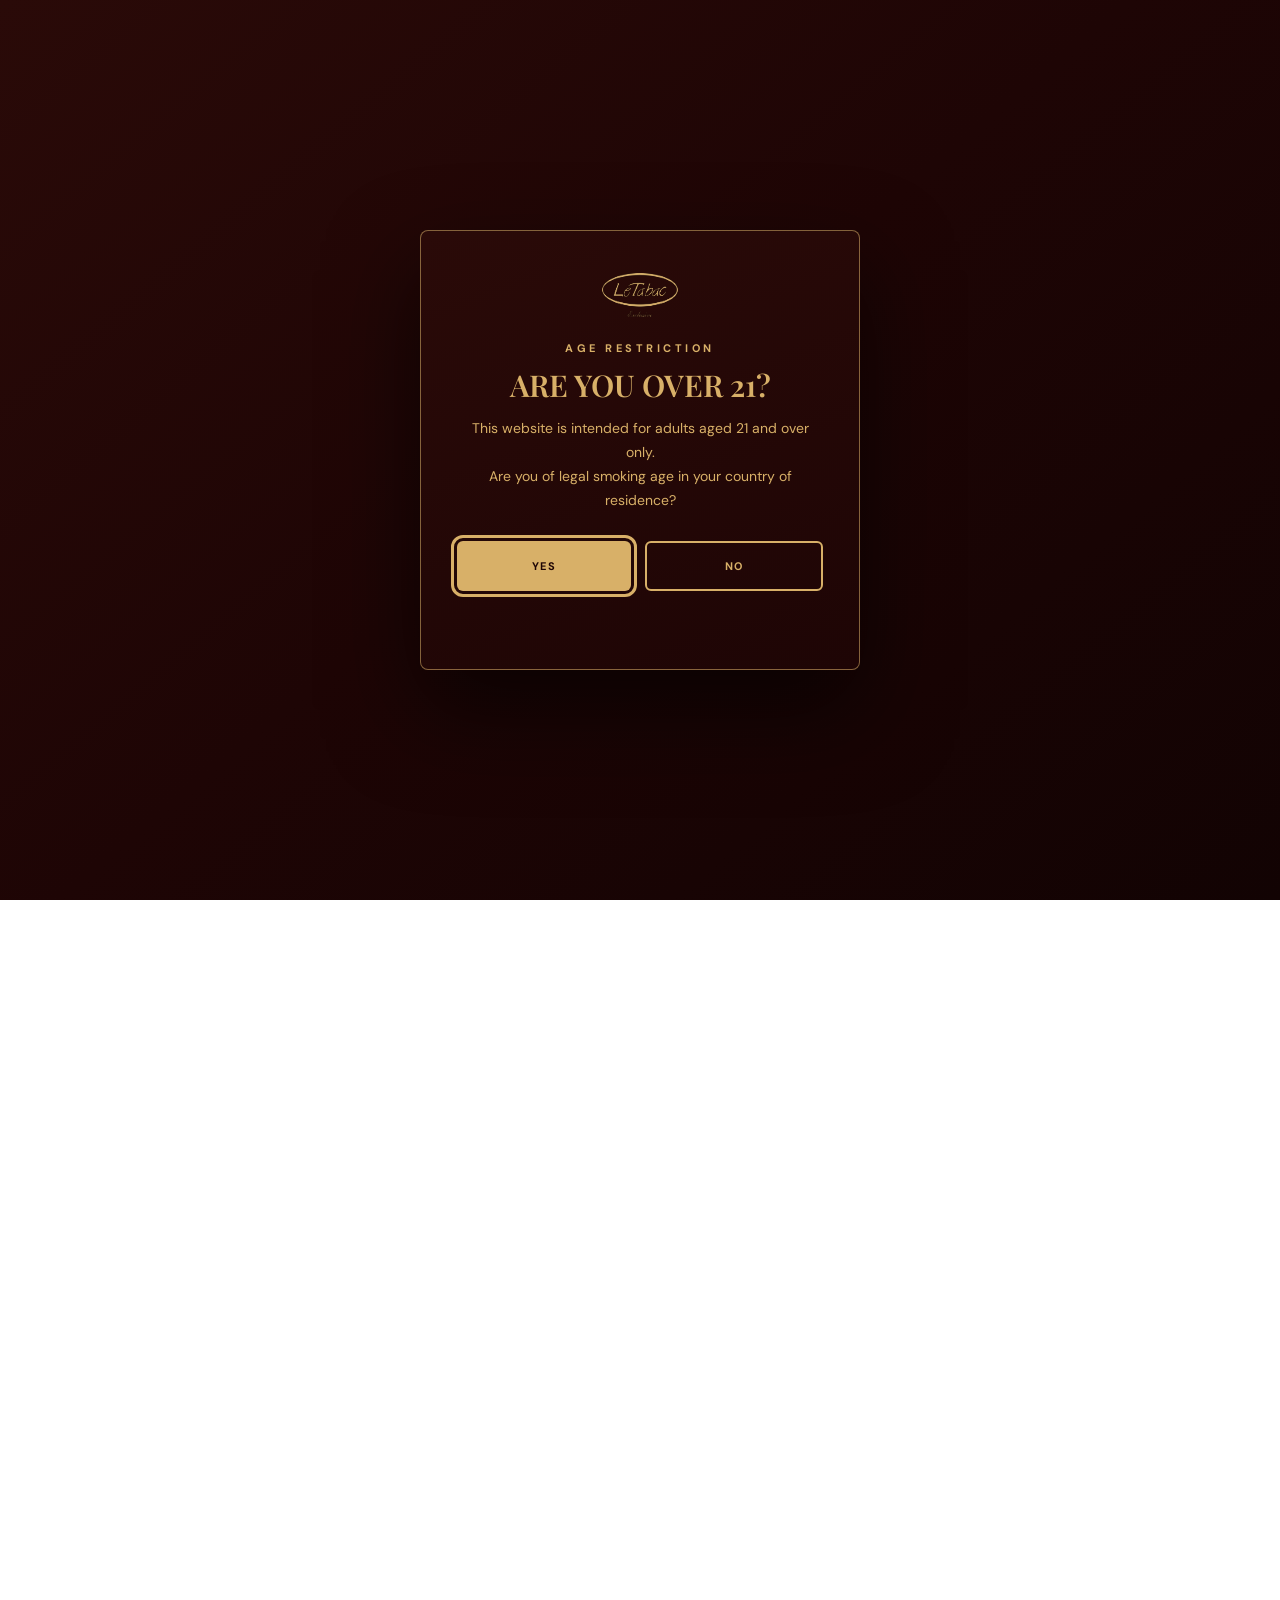
==== commit 65c6399b: "Replace locations with 5 LTE Exclusivo stores (maps links, coords, footer)" ====
--- a/index.html
+++ b/index.html
@@ -115,12 +115,16 @@
 
     <!-- ===== HEADER ===== -->
     <header class="site-header" id="siteHeader">
-        <nav aria-label="Main navigation" class="nav-container nav-centered">
+        <nav aria-label="Main navigation" class="nav-container nav-split">
+            <a href="#home" aria-label="LeTabac Exclusivo home" class="nav-logo">
+                <img src="logo.svg?v=3" alt="LeTabac Exclusivo" class="logo-image">
+            </a>
             <div class="desktop-nav">
                 <a class="nav-link" href="#home">HOME</a>
                 <a class="nav-link" href="#heritage">HERITAGE</a>
                 <a class="nav-link" href="#experience">THE EXPERIENCE</a>
                 <a class="nav-link" href="#about">ABOUT US</a>
+                <a class="btn-casa nav-cta" href="#locations">PLAN YOUR VISIT</a>
             </div>
             <button id="menu-button" type="button" aria-label="Open navigation menu" aria-expanded="false" class="menu-button">
                 <svg width="24" height="24" viewBox="0 0 24 24" fill="none" stroke="currentColor" stroke-width="2" stroke-linecap="round" stroke-linejoin="round"><line x1="4" y1="6" x2="20" y2="6"/><line x1="4" y1="12" x2="20" y2="12"/><line x1="4" y1="18" x2="20" y2="18"/></svg>
@@ -142,14 +146,12 @@
     <main>
         <!-- ===== HERO ===== -->
         <section id="home" class="hero">
-            <img class="hero-bg-img" src="https://ik.imagekit.io/ttdzqyoun/hero_bg?updatedAt=1789847544621" alt="Cigar lounge seating area with a green leather sofa beneath a gallery wall of framed Cuban art under warm lamplight" loading="eager">
+            <img class="hero-bg-img" src="https://ik.imagekit.io/ttdzqyoun/Cinematic%20Tobacco%20Leaves%20and%20Smoke.png" alt="Cinematic tobacco leaves and smoke" loading="eager">
             <div class="hero-overlay" aria-hidden="true"></div>
             <div class="hero-sun" aria-hidden="true"></div>
             <div class="hero-content hero-centered">
-                <img src="logo.svg?v=3" alt="LeTabac Exclusivo" class="hero-logo-image">
-                <p class="stamp hero-kicker">CUBAN HERITAGE · UAE HOSPITALITY</p>
                 <div class="hero-inner">
-                    <p class="hero-logo display">LA CASA DEL HABANO UAE</p>
+                    <p class="hero-logo display">LE TABAC EXCLUSIVO</p>
                     <h1 class="hero-title display">A TASTE OF HAVANA, MADE FOR THE UAE.</h1>
                     <p class="hero-description">Discover the craft, colour and unhurried ritual of exceptional Habanos in a house inspired by Cuba's enduring spirit.</p>
                     <div class="hero-actions">
@@ -496,9 +498,11 @@
             <div>
                 <p class="footer-heading">LOCATIONS</p>
                 <nav id="footer-locations" class="footer-locations" aria-label="Our locations">
-                    <a class="footer-link footer-location-link" href="#locations" data-location="City Walk — Dubai">City Walk</a>
-                    <a class="footer-link footer-location-link" href="#locations" data-location="JBR — Dubai">JBR</a>
-                    <a class="footer-link footer-location-link" href="#locations" data-location="Abu Dhabi Mall — Abu Dhabi">Abu Dhabi Mall</a>
+                    <a class="footer-link footer-location-link" href="#locations" data-location="LTE Jumeirah Al Qasr — Dubai">LTE Jumeirah Al Qasr</a>
+                    <a class="footer-link footer-location-link" href="#locations" data-location="LTE Al Naseem — Dubai">LTE Al Naseem</a>
+                    <a class="footer-link footer-location-link" href="#locations" data-location="LTE Exclusivo Dusit Thani — Abu Dhabi">LTE Exclusivo Dusit Thani</a>
+                    <a class="footer-link footer-location-link" href="#locations" data-location="LTE Millenium Place Mirdif — Dubai">LTE Millenium Place Mirdif</a>
+                    <a class="footer-link footer-location-link" href="#locations" data-location="LTE Fairmont The Palm — Dubai">LTE Fairmont The Palm</a>
                 </nav>
             </div>
             <div>
--- a/styles.css
+++ b/styles.css
@@ -285,13 +285,25 @@
         padding-right: 40px;
     }
 }
-/* Centered desktop nav (no header logo — logo lives in the hero) */
-.nav-container.nav-centered {
-    justify-content: center;
-}
-
-.nav-container.nav-centered .desktop-nav {
-    justify-content: center;
+/* Split header: logo left, nav links right */
+.nav-container.nav-split {
+    justify-content: space-between;
+}
+
+.nav-container.nav-split .desktop-nav {
+    justify-content: flex-end;
+    margin-left: auto;
+}
+
+.nav-split .nav-logo {
+    flex-shrink: 0;
+    margin-right: 24px;
+}
+
+.nav-split .logo-image {
+    height: 56px;
+    max-width: 280px;
+    filter: drop-shadow(0 2px 8px rgba(0, 0, 0, .55));
 }
 
 /* Big centered hero logo */
@@ -334,8 +346,17 @@
 }
 
 @media (max-width: 767px) {
-    .nav-container.nav-centered {
+    .nav-container.nav-split {
         justify-content: flex-end;
+    }
+
+    .nav-split .nav-logo {
+        margin-right: auto;
+    }
+
+    .nav-split .logo-image {
+        height: 44px;
+        max-width: 200px;
     }
 
     .hero-content.hero-centered {
